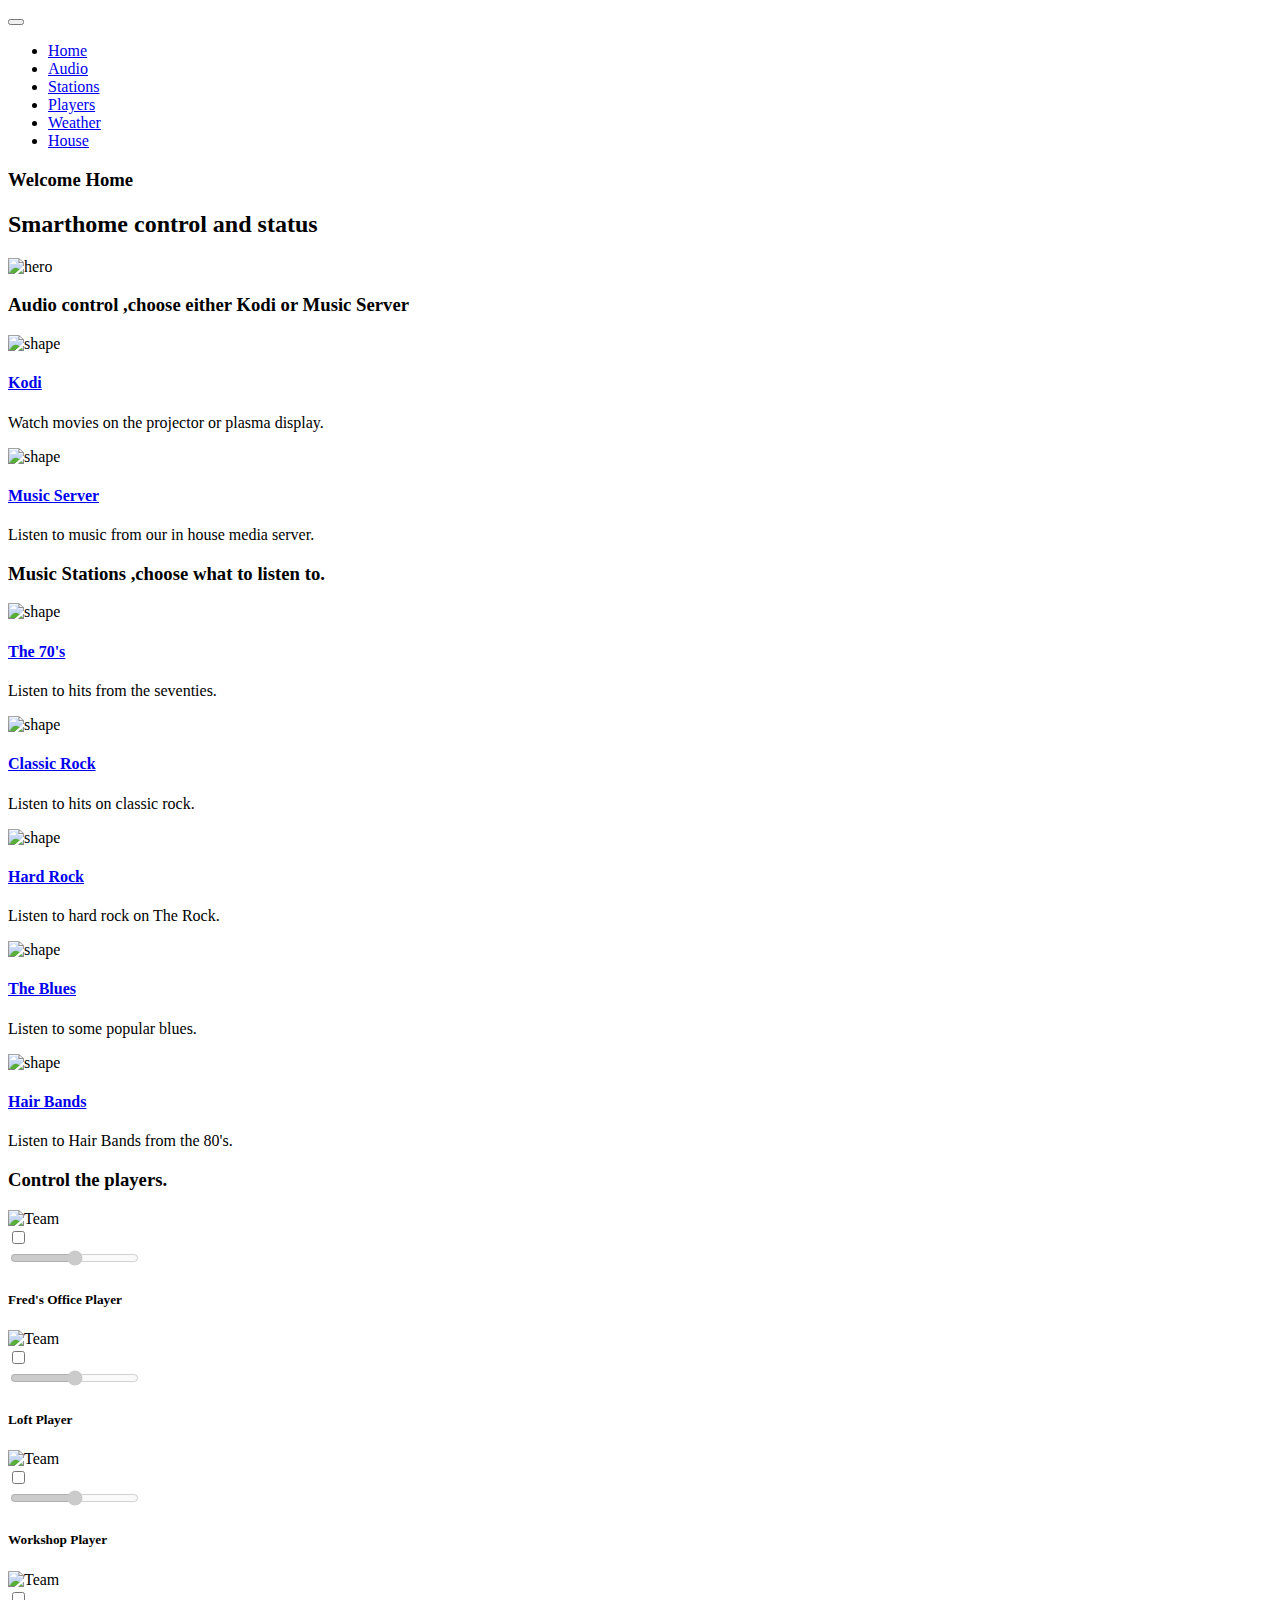
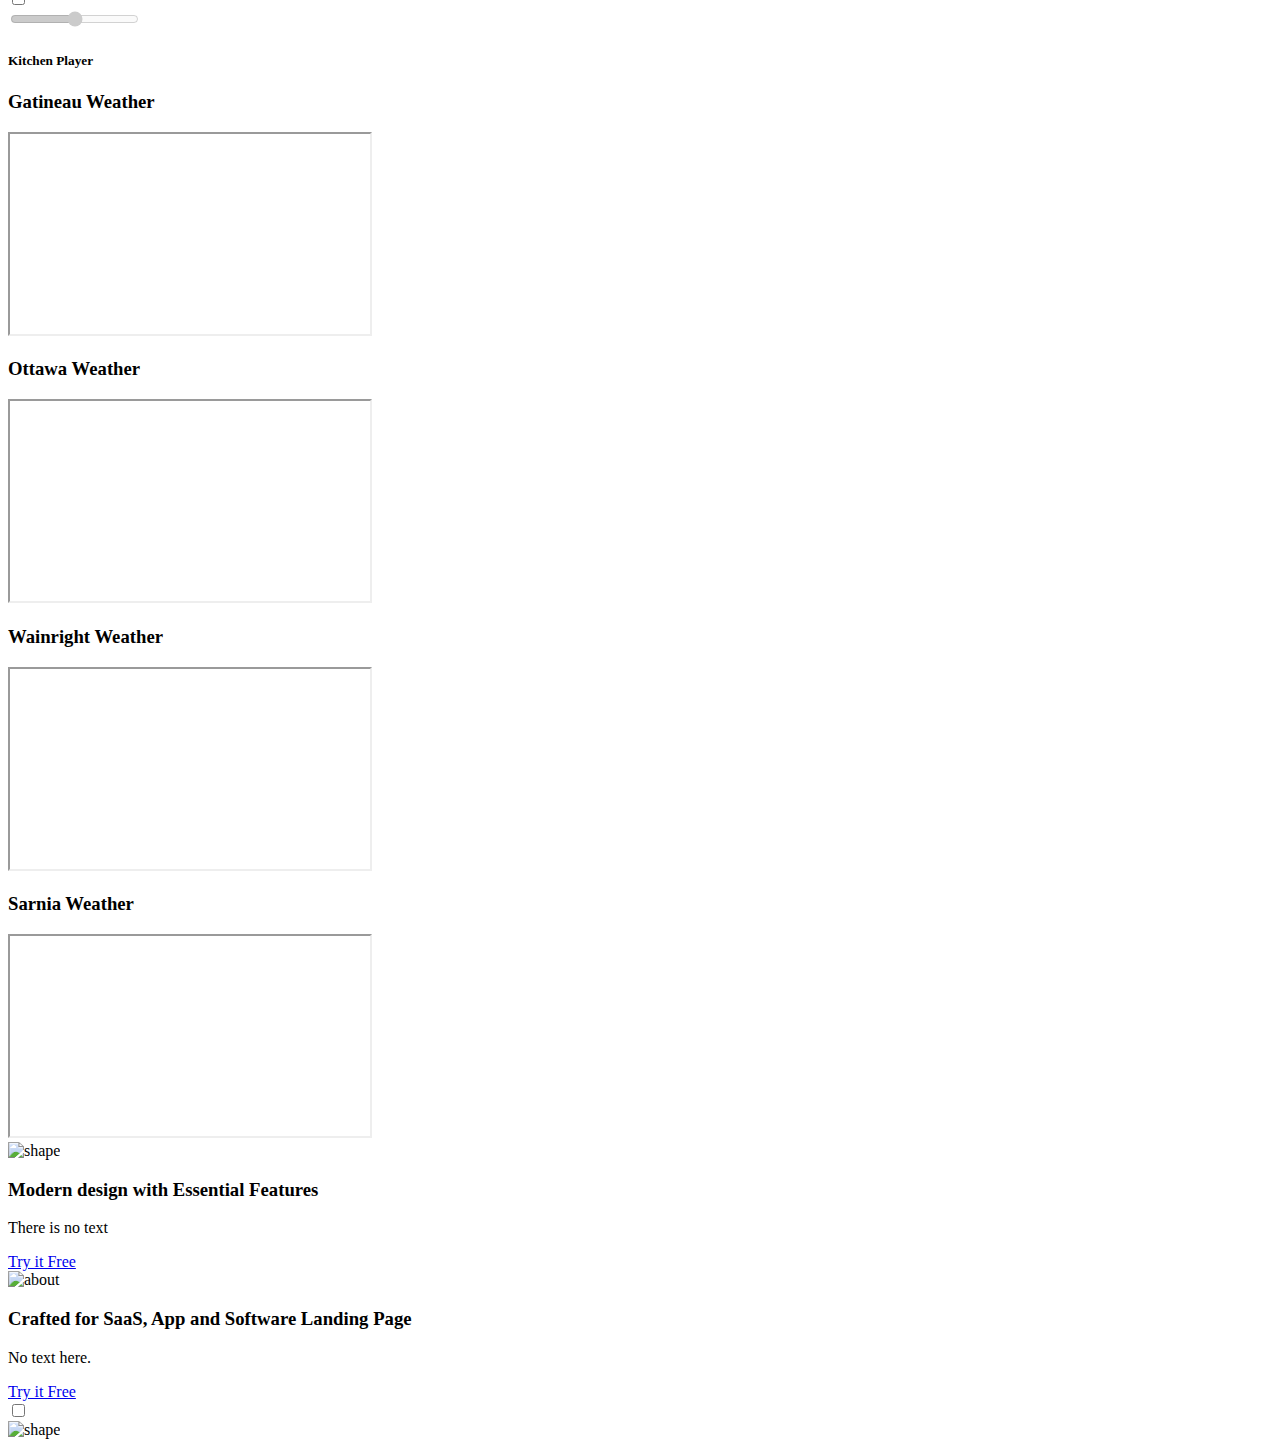
==== src/main/resources/templates/index.html @ 45bed0bf "Initial Commit" ====
<!doctype html>
<html xmlns="http://www.w3.org/1999/xhtml"
	xmlns:th="http://www.thymeleaf.org" class="no-js" lang="en">

<head>
<meta charset="utf-8">

<!--====== Title ======-->
<title>Our smart home</title>

<meta name="description" content="">
<meta name="viewport" content="width=device-width, initial-scale=1">

<!--====== Favicon Icon ======-->
<link rel="shortcut icon" href="images/favicon.png" type="image/png">

<!--====== Animate CSS ======-->
<link rel="stylesheet" href="css/animate.css">

<!--====== Magnific Popup CSS ======-->
<link rel="stylesheet" href="css/magnific-popup.css">

<!--====== Slick CSS ======-->
<link rel="stylesheet" href="css/slick.css">

<!--====== Line Icons CSS ======-->
<link rel="stylesheet" href="css/LineIcons.css">

<!--====== Font Awesome CSS ======-->
<link rel="stylesheet" href="css/font-awesome.min.css">

<!--====== Bootstrap CSS ======-->
<link rel="stylesheet" href="css/bootstrap.min.css">

<!--====== Default CSS ======-->
<link rel="stylesheet" href="css/default.css">

<!--====== Style CSS ======-->
<link rel="stylesheet" href="css/style.css">

<!--====== Switch CSS ======-->
<link rel="stylesheet" href="css/base_switch.css">
<link rel="stylesheet" href="css/switch.css">

</head>

<body>
	<!--[if IE]>
    <p class="browserupgrade">You are using an <strong>outdated</strong> browser. Please <a href="https://browsehappy.com/">upgrade your browser</a> to improve your experience and security.</p>
  <![endif]-->


	<!--====== PRELOADER PART START ======-->

	<div class="preloader">
		<div class="loader">
			<div class="ytp-spinner">
				<div class="ytp-spinner-container">
					<div class="ytp-spinner-rotator">
						<div class="ytp-spinner-left">
							<div class="ytp-spinner-circle"></div>
						</div>
						<div class="ytp-spinner-right">
							<div class="ytp-spinner-circle"></div>
						</div>
					</div>
				</div>
			</div>
		</div>
	</div>

	<!--====== PRELOADER PART ENDS ======-->

	<!--====== HEADER PART START ======-->

	<header class="header-area">
		<div class="navbar-area">
			<div class="container">
				<div class="row">
					<div class="col-lg-12">
						<nav class="navbar navbar-expand-lg">
							<button class="navbar-toggler" type="button"
								data-toggle="collapse" data-target="#navbarSupportedContent"
								aria-controls="navbarSupportedContent" aria-expanded="false"
								aria-label="Toggle navigation">
								<span class="toggler-icon"></span> <span class="toggler-icon"></span>
								<span class="toggler-icon"></span>
							</button>

							<div class="collapse navbar-collapse sub-menu-bar"
								id="navbarSupportedContent">
								<ul id="nav" class="navbar-nav ml-auto">
									<li class="nav-item active"><a class="page-scroll"
										href="#home">Home</a></li>
									<li class="nav-item"><a class="page-scroll" href="#audio">Audio</a></li>
									<li class="nav-item"><a class="page-scroll"
										href="#stations">Stations</a></li>
									<li class="nav-item"><a class="page-scroll"
										href="#players">Players</a></li>
									<li class="nav-item"><a class="page-scroll"
										href="#weather">Weather</a></li>
									<li class="nav-item"><a class="page-scroll" href="#house">House</a>
									</li>
								</ul>
							</div>
							<!-- navbar collapse -->

						</nav>
						<!-- navbar -->
					</div>
				</div>
				<!-- row -->
			</div>
			<!-- container -->
		</div>
		<!-- navbar area -->

		<div id="home" class="header-hero bg_cover"
			style="background-image: url(images/banner-bg.svg)">
			<div class="container">
				<div class="row justify-content-center">
					<div class="col-lg-8">
						<div class="header-hero-content text-center">
							<h3 class="header-sub-title wow fadeInUp"
								data-wow-duration="1.3s" data-wow-delay="0.2s">Welcome Home</h3>
							<h2 class="header-title wow fadeInUp" data-wow-duration="1.3s"
								data-wow-delay="0.5s">Smarthome control and status</h2>
						</div>
						<!-- header hero content -->
					</div>
				</div>
				<!-- row -->
				<div class="row">
					<div class="col-lg-12">
						<div class="header-hero-image text-center wow fadeIn"
							data-wow-duration="1.3s" data-wow-delay="1.4s">
							<img src="images/header-hero.png" alt="hero">
						</div>
						<!-- header hero image -->
					</div>
				</div>
				<!-- row -->
			</div>
			<!-- container -->
			<div id="particles-1" class="particles"></div>
		</div>
		<!-- header hero -->
	</header>

	<!--====== HEADER PART ENDS ======-->

	<!--====== BRAND PART START ======-->

	<div class="brand-area pt-90">
		<div class="container">
			<div class="row">
				<div class="col-lg-12">
					<div
						class="brand-logo d-flex align-items-center justify-content-center justify-content-md-between">
						<div class="single-logo mt-30 wow fadeIn" data-wow-duration="1s"
							data-wow-delay="0.2s"></div>
						<!-- single logo -->
						<div class="single-logo mt-30 wow fadeIn" data-wow-duration="1.5s"
							data-wow-delay="0.2s"></div>
						<!-- single logo -->
						<div class="single-logo mt-30 wow fadeIn" data-wow-duration="1.5s"
							data-wow-delay="0.3s"></div>
						<!-- single logo -->
						<div class="single-logo mt-30 wow fadeIn" data-wow-duration="1.5s"
							data-wow-delay="0.4s"></div>
						<!-- single logo -->
						<div class="single-logo mt-30 wow fadeIn" data-wow-duration="1.5s"
							data-wow-delay="0.5s"></div>
						<!-- single logo -->
					</div>
					<!-- brand logo -->
				</div>
			</div>
			<!-- row -->
		</div>
		<!-- container -->
	</div>

	<!--====== BRAND PART ENDS ======-->

	<!--====== AUDIO PART START ======-->

	<section id="audio" class="services-area pt-120">
		<div class="container">
			<div class="row justify-content-center">
				<div class="col-lg-10">
					<div class="section-title text-center pb-40">
						<div class="line m-auto"></div>
						<h3 class="title">
							Audio control <span> ,choose either Kodi or Music Server</span>
						</h3>
					</div>
					<!-- section title -->
				</div>
			</div>
			<!-- row -->
			<div class="row justify-content-center">
				<div class="col-lg-4 col-md-7 col-sm-8">
					<div class="single-services text-center mt-30 wow fadeIn"
						data-wow-duration="1s" data-wow-delay="0.2s">
						<div class="services-icon">
							<img onclick="listenToKodi()" class="shape"
								src="images/kodi_128.png" alt="shape">
						</div>
						<div class="services-content mt-30">
							<h4 class="services-title">
								<a onclick="listenToKodi()" href="javascript:void(0)">Kodi</a>
							</h4>
							<p class="text">Watch movies on the projector or plasma
								display.</p>
						</div>
					</div>
					<!-- single services -->
				</div>
				<div class="col-lg-4 col-md-7 col-sm-8">
					<div class="single-services text-center mt-30 wow fadeIn"
						data-wow-duration="1s" data-wow-delay="0.5s">
						<div class="services-icon">
							<img onclick="listenToLMS()" class="shape"
								src="images/lms_128.png" alt="shape">
						</div>
						<div class="services-content mt-30">
							<h4 class="services-title">
								<a onclick="listenToLMS()" href="javascript:void(0)">Music
									Server</a>
							</h4>
							<p class="text">Listen to music from our in house media
								server.</p>
						</div>
					</div>
					<!-- single services -->
				</div>
			</div>
			<!-- row -->
		</div>
		<!-- container -->
	</section>

	<!--====== AUDIO PART ENDS ======-->

	<!--====== STATIONS PART START ======-->

	<section id="stations" class="services-area pt-120">
		<div class="container">
			<div class="row justify-content-center">
				<div class="col-lg-10">
					<div class="section-title text-center pb-40">
						<div class="line m-auto"></div>
						<h3 class="title">
							Music Stations <span> ,choose what to listen to.</span>
						</h3>
					</div>
					<!-- section title -->
				</div>
			</div>
			<!-- row -->
			<div class="row justify-content-center">
				<div class="col-lg-2 col-md-7 col-sm-8">
					<div class="single-services text-center mt-30 wow fadeIn"
						data-wow-duration="1s" data-wow-delay="0.2s">
						<div class="services-icon">
							<img onclick="setStation('SEVENTIES')" class="shape"
								src="images/seventies.png" alt="shape">
						</div>
						<div class="services-content mt-30">
							<h4 class="services-title">
								<a onclick="setStation('SEVENTIES')" href="javascript:void(0)">The
									70's</a>
							</h4>
							<p class="text">Listen to hits from the seventies.</p>
						</div>
					</div>
					<!-- single services -->
				</div>
				<div class="col-lg-2 col-md-7 col-sm-8">
					<div class="single-services text-center mt-30 wow fadeIn"
						data-wow-duration="1s" data-wow-delay="0.5s">
						<div class="services-icon">
							<img onclick="setStation('CLASSIC_ROCK')" class="shape"
								src="images/classic.jpg" alt="shape">
						</div>
						<div class="services-content mt-30">
							<h4 class="services-title">
								<a onclick="setStation('CLASSIC_ROCK')"
									href="javascript:void(0)">Classic Rock</a>
							</h4>
							<p class="text">Listen to hits on classic rock.</p>
						</div>
					</div>
					<!-- single services -->
				</div>
				<div class="col-lg-2 col-md-7 col-sm-8">
					<div class="single-services text-center mt-30 wow fadeIn"
						data-wow-duration="1s" data-wow-delay="0.5s">
						<div class="services-icon">
							<img onclick="setStation('HARD_ROCK')" class="shape"
								src="images/hardrock.jpg" alt="shape">
						</div>
						<div class="services-content mt-30">
							<h4 class="services-title">
								<a onclick="setStation('HARD_ROCK')" href=" javascript:void(0)">Hard
									Rock</a>
							</h4>
							<p class="text">Listen to hard rock on The Rock.</p>
						</div>
					</div>
					<!-- single services -->
				</div>
				<div class="col-lg-2 col-md-7 col-sm-8">
					<div class="single-services text-center mt-30 wow fadeIn"
						data-wow-duration="1s" data-wow-delay="0.5s">
						<div class="services-icon">
							<img onclick="setStation('BLUES')" class="shape"
								src="images/blues.jpg" alt="shape">
						</div>
						<div class="services-content mt-30">
							<h4 class="services-title">
								<a onclick="setStation('BLUES')" href="javascript:void(0)">The
									Blues</a>
							</h4>
							<p class="text">Listen to some popular blues.</p>
						</div>
					</div>
					<!-- single services -->
				</div>
				<div class="col-lg-2 col-md-7 col-sm-8">
					<div class="single-services text-center mt-30 wow fadeIn"
						data-wow-duration="1s" data-wow-delay="0.5s">
						<div class="services-icon">
							<img onclick="setStation('HAIR_BANDS')" class="shape"
								src="images/hairband.jpg" alt="shape">
						</div>
						<div class="services-content mt-30">
							<h4 class="services-title">
								<a onclick="setStation('HAIR_BANDS')" href="javascript:void(0)">Hair
									Bands</a>
							</h4>
							<p class="text">Listen to Hair Bands from the 80's.</p>
						</div>
					</div>
					<!-- single services -->
				</div>
				<!-- row -->
			</div>
			<!-- container -->
		</div>
	</section>

	<!--====== STATIONS PART ENDS ======-->

	<!--====== PLAYERS PART START ======-->

	<section id="players" class="team-area pt-20">
		<div class="container">
			<div class="row justify-content-center">
				<div class="col-lg-5">
					<div class="section-title text-center pb-30">
						<div class="line m-auto"></div>
						<h3 class="title">
							<span>Control the players.</span>
						</h3>
					</div>
					<!-- section title -->
				</div>
			</div>
			<!-- row -->
			<div class="row justify-content-center">
				<div class="col-lg-6 col-md-7 col-sm-8">
					<div class="single-team text-center mt-30 wow fadeIn"
						data-wow-duration="1s" data-wow-delay="0.2s">
						<div class="team-image">
							<img src="images/squeezebox_180.png" alt="Team">
						</div>
						<div class="row justify-content-center">
							<div class="team-content">
								<label class="switch"> <input class="switch-input"
									type="checkbox" id="powerFred"
									onClick="powerSwitch(this, 'FRED')" /> <span
									class="switch-label" data-on="On" data-off="Off"></span> <span
									class="switch-handle"></span>
								</label>
							</div>
                            <div class="col-lg-8">
                                <label class="slidecontainer"> <input disabled
                                    class="slider" type="range" id="volumeFred" min="0" max="100">
                                </label>
                            </div>
						</div>
						<h5 class="holder-name">
							<a>Fred's Office Player</a>
						</h5>
					</div>
				</div>
				<!-- single team -->
				<div class="col-lg-6 col-md-7 col-sm-8">
					<div class="single-team text-center mt-30 wow fadeIn"
						data-wow-duration="1s" data-wow-delay="0.5s">
						<div class="team-image">
							<img src="images/squeezebox_180.png" alt="Team">
						</div>
						<div class="row justify-content-center">
							<div class="team-content">
								<label class="switch"> <input class="switch-input"
									type="checkbox" id="powerLoft"
									onClick="powerSwitch(this, 'LOFT')" /> <span
									class="switch-label" data-on="On" data-off="Off"></span> <span
									class="switch-handle"></span>
								</label>
							</div>
							<div class="col-lg-8">
								<label class="slidecontainer"> <input disabled
									class="slider" type="range" id="volumeLoft" min="0" max="100">
								</label>
							</div>
						</div>
						<h5 class="holder-name">
							<a>Loft Player</a>
						</h5>
					</div>
				</div>
				<!-- single team -->
				<div class="col-lg-6 col-md-7 col-sm-8">
					<div class="single-team text-center mt-30 wow fadeIn"
						data-wow-duration="1s" data-wow-delay="0.8s">
						<div class="team-image">
							<img src="images/squeezebox_180.png" alt="Team">
						</div>
						<div class="row justify-content-center">
							<div class="team-content">
								<label class="switch"> <input class="switch-input"
									type="checkbox" id="powerWorkshop"
									onClick="powerSwitch(this, 'WORKSHOP')" /> <span
									class="switch-label" data-on="On" data-off="Off"></span> <span
									class="switch-handle"></span>
								</label>
							</div>
							<div class="col-lg-8">
								<label class="slidecontainer"> <input disabled
									class="slider" type="range" id="volumeWorkshop" min="0"
									max="100">
								</label>
							</div>
						</div>
						<h5 class="holder-name">
							<a>Workshop Player</a>
						</h5>
					</div>
				</div>
				<!-- single team -->
				<div class="col-lg-6 col-md-7 col-sm-8">
					<div class="single-team text-center mt-30 wow fadeIn"
						data-wow-duration="1s" data-wow-delay="0.8s">
						<div class="team-image">
							<img src="images/squeezebox_180.png" alt="Team">
						</div>
						<div class="row justify-content-center">
							<div class="team-content">
								<label class="switch"> <input class="switch-input"
									type="checkbox" id="powerKitchen"
									onClick="powerSwitch(this, 'KITCHEN')" /> <span
									class="switch-label" data-on="On" data-off="Off"></span> <span
									class="switch-handle"></span>
								</label>
							</div>
							<div class="col-lg-8">
								<label class="slidecontainer"> <input disabled
									class="slider" type="range" id="volumeKitchen" min="0"
									max="100">
								</label>
							</div>
						</div>
						<h5 class="holder-name">
							<a>Kitchen Player</a>
						</h5>
					</div>
				</div>
				<!-- single team -->
			</div>
		</div>
		<!-- row -->
		<!-- container -->
	</section>

	<!--====== PLAYERS PART ENDS ======-->

	<!--====== WEATHER PART START ======-->

	<section id="weather" class="about-area pt-70">
		<div class="container">
			<div class="row">
				<div class="col-lg-6">
					<div class="about-content mt-50 wow fadeInLeftBig"
						data-wow-duration="1s" data-wow-delay="0.5s">
						<div class="section-title">
							<div class="line"></div>
							<h3 class="title">
								Gatineau Weather<span></span>
							</h3>
						</div>
						<!-- about content -->
					</div>
					<div class="col-lg-6">
						<iframe
							src="https://weather.gc.ca//wxlink//wxlink.html?cityCode=qc-126&amp;lang=e"
							width="360px" height="200px"></iframe>
					</div>
				</div>
				<div class="col-lg-6">
					<div class="about-content mt-50 wow fadeInLeftBig"
						data-wow-duration="1s" data-wow-delay="0.5s">
						<div class="section-title">
							<div class="line"></div>
							<h3 class="title">
								Ottawa Weather<span></span>
							</h3>
						</div>
						<!-- about content -->
					</div>
					<div class="col-lg-6">
						<iframe
							src="https://weather.gc.ca//wxlink//wxlink.html?cityCode=on-118&amp;lang=e"
							width="360px" height="200px"></iframe>
					</div>
				</div>
				<div class="col-lg-6">
					<div class="about-content mt-50 wow fadeInLeftBig"
						data-wow-duration="1s" data-wow-delay="0.5s">
						<div class="section-title">
							<div class="line"></div>
							<h3 class="title">
								Wainright Weather<span></span>
							</h3>
						</div>
						<!-- about content -->
					</div>
					<div class="col-lg-6">
						<iframe
							src="https://weather.gc.ca//wxlink//wxlink.html?cityCode=ab-55&amp;lang=e"
							width="360px" height="200px"></iframe>
					</div>
				</div>
				<div class="col-lg-6">
					<div class="about-content mt-50 wow fadeInLeftBig"
						data-wow-duration="1s" data-wow-delay="0.5s">
						<div class="section-title">
							<div class="line"></div>
							<h3 class="title">
								Sarnia Weather<span></span>
							</h3>
						</div>
						<!-- about content -->
					</div>
					<div class="col-lg-6">
						<iframe
							src="https://weather.gc.ca//wxlink//wxlink.html?cityCode=on-147&amp;lang=e"
							width="360px" height="200px"></iframe>
					</div>
				</div>
				<!-- row -->
			</div>
			<!-- container -->
		</div>
	</section>

	<!--====== WEATHER PART ENDS ======-->

	<!--====== ABOUT PART START ======-->

	<section class="about-area pt-70">
		<div class="about-shape-2">
			<img src="images/about-shape-2.svg" alt="shape">
		</div>
		<div class="container">
			<div class="row">
				<div class="col-lg-6 order-lg-last">
					<div class="about-content mt-50 wow fadeInLeftBig"
						data-wow-duration="1s" data-wow-delay="0.5s">
						<div class="section-title">
							<div class="line"></div>
							<h3 class="title">
								Modern design <span> with Essential Features</span>
							</h3>
						</div>
						<!-- section title -->
						<p class="text" id="dial_1">There is no text</p>
						<a href="#" class="main-btn">Try it Free</a>
					</div>
					<!-- about content -->
				</div>
				<div class="col-lg-6 order-lg-first">
					<div class="about-image text-center mt-50 wow fadeInRightBig"
						data-wow-duration="1s" data-wow-delay="0.5s">
						<img src="images/squeezebox_180.png" alt="about">
					</div>
					<!-- about image -->
				</div>
			</div>
			<!-- row -->
		</div>
		<!-- container -->
	</section>

	<section class="about-area pt-70">
		<div class="container">
			<div class="row">
				<div class="col-lg-6">
					<div class="about-content mt-50 wow fadeInLeftBig"
						data-wow-duration="1s" data-wow-delay="0.5s">
						<div class="section-title">
							<div class="line"></div>
							<h3 class="title">
								<span>Crafted for</span> SaaS, App and Software Landing Page
							</h3>
						</div>
						<!-- section title -->
						<p class="text">No text here.</p>
						<a href="#" class="main-btn">Try it Free</a>
					</div>
					<!-- about content -->
				</div>
				<div class="col-lg-6">
					<section>
						<label class="switch"> <input class="switch-input"
							type="checkbox" /> <span class="switch-label" data-on="On"
							data-off="Off"></span> <span class="switch-handle"></span>
						</label>
					</section>
					<!-- about image -->
				</div>
			</div>
			<!-- row -->
		</div>
		<!-- container -->
		<div class="about-shape-1">
			<img src="images/about-shape-1.svg" alt="shape">
		</div>
	</section>

	<!--====== ABOUT PART ENDS ======-->

	<!--====== BACK TOP TOP PART START ======-->

	<a href="#" class="back-to-top"><i class="lni-chevron-up"></i></a>

	<!--====== BACK TOP TOP PART ENDS ======-->

	<!--====== Jquery js ======-->
	<script src="js/vendor/jquery-1.12.4.min.js"></script>
	<script src="js/vendor/modernizr-3.7.1.min.js"></script>

	<!--====== Bootstrap js ======-->
	<script src="js/popper.min.js"></script>
	<script src="js/bootstrap.min.js"></script>

	<!--====== Plugins js ======-->
	<script src="js/plugins.js"></script>

	<!--====== Slick js ======-->
	<script src="js/slick.min.js"></script>

	<!--====== Ajax Contact js ======-->
	<script src="js/ajax-contact.js"></script>

	<!--====== Counter Up js ======-->
	<script src="js/waypoints.min.js"></script>
	<script src="js/jquery.counterup.min.js"></script>

	<!--====== Magnific Popup js ======-->
	<script src="js/jquery.magnific-popup.min.js"></script>

	<!--====== Scrolling Nav js ======-->
	<script src="js/jquery.easing.min.js"></script>
	<script src="js/scrolling-nav.js"></script>

	<!--====== wow js ======-->
	<script src="js/wow.min.js"></script>

	<!--====== Particles js ======-->
	<script src="js/particles.min.js"></script>

	<!--====== Hardware js ======-->
	<script src="js/hardware.js"></script>

    <!--====== Main js ======-->
    <script src="js/main.js"></script>

</body>
</html>
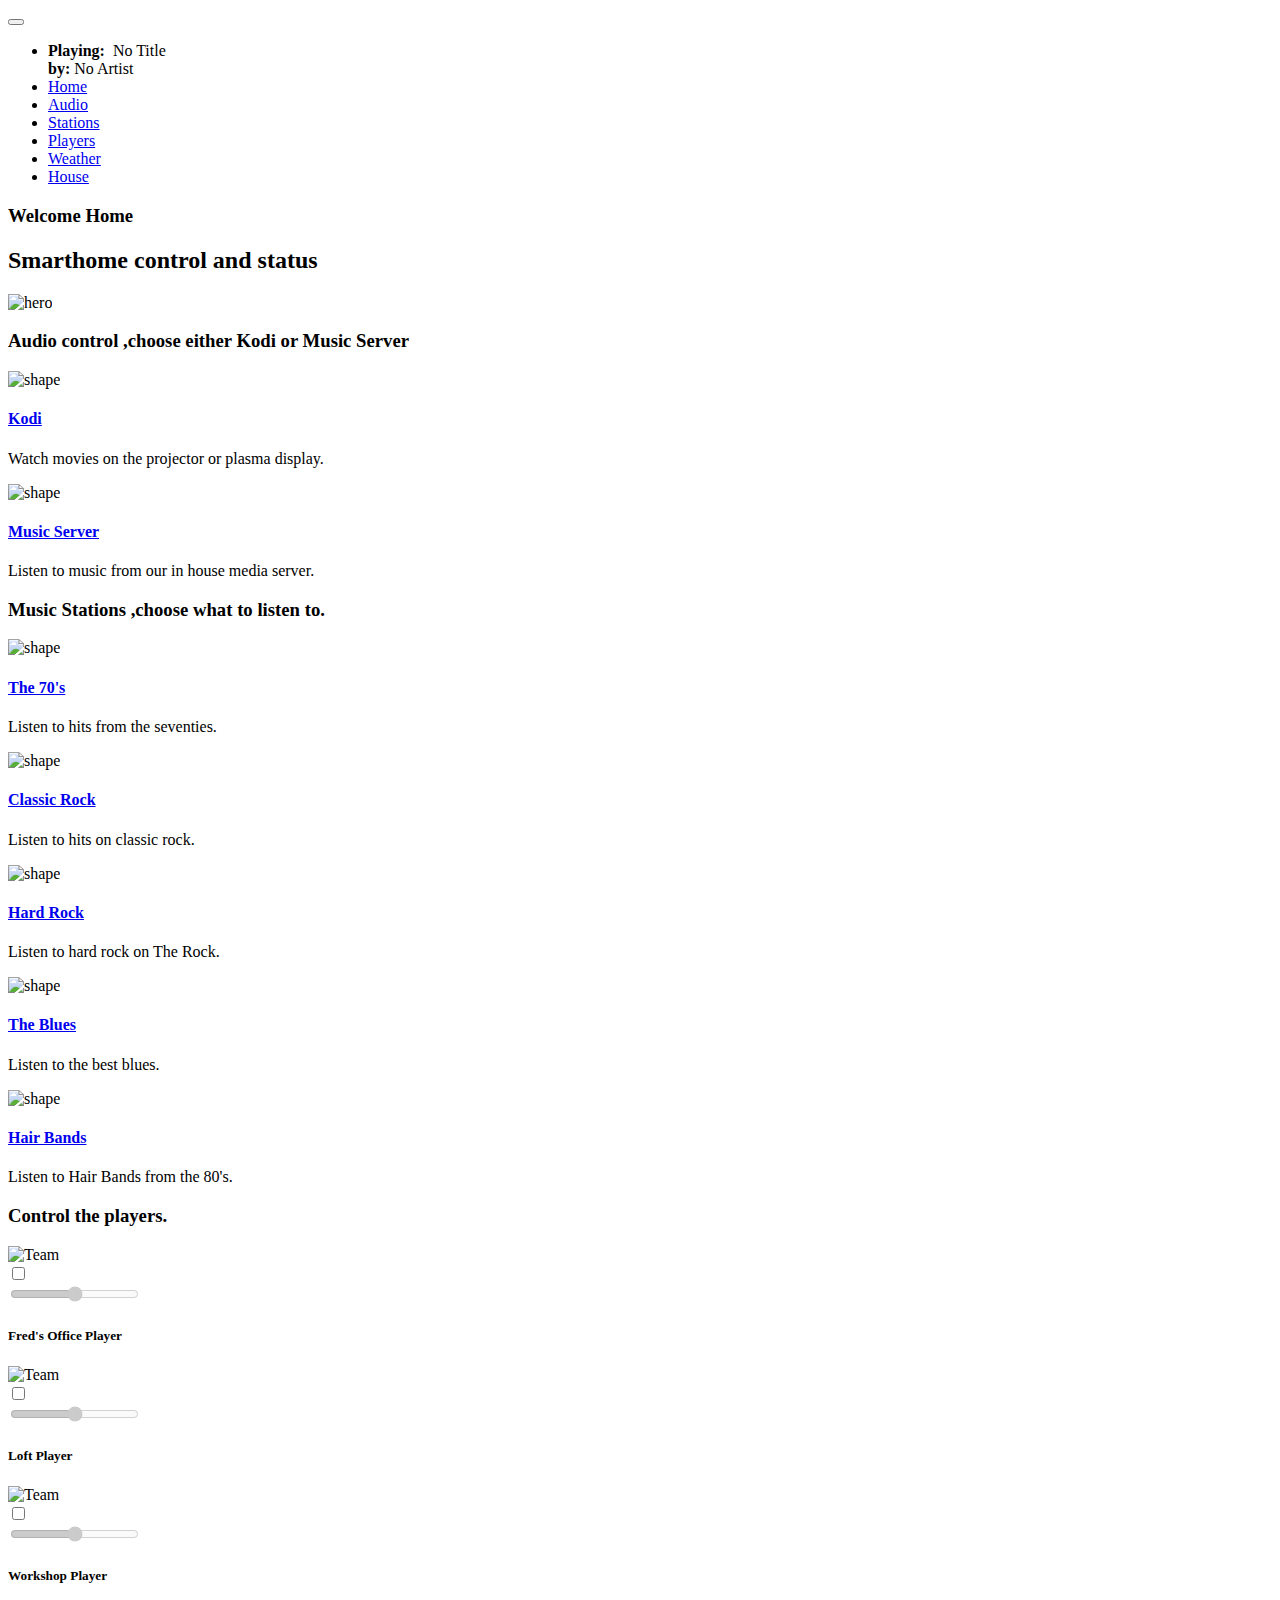
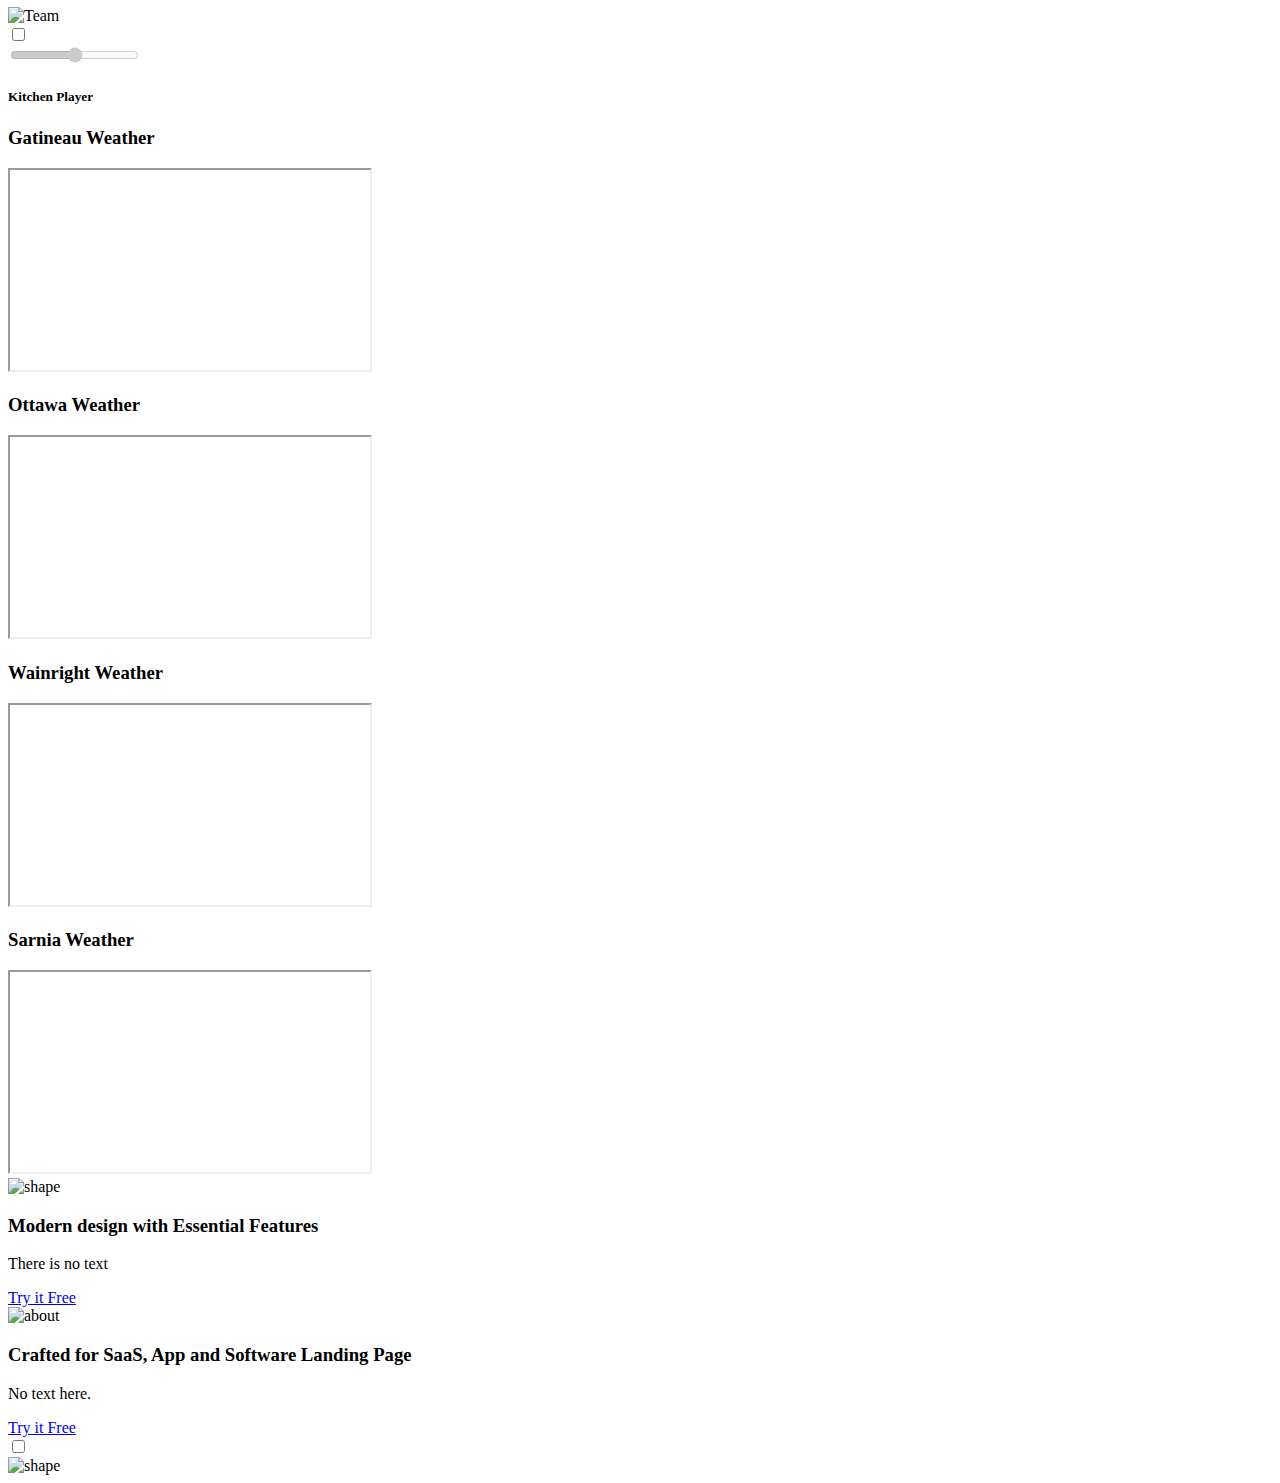
==== commit 00681e79: "Added song title and artist to menu banner." ====
--- a/src/main/resources/templates/index.html
+++ b/src/main/resources/templates/index.html
@@ -90,6 +90,9 @@
 							<div class="collapse navbar-collapse sub-menu-bar"
 								id="navbarSupportedContent">
 								<ul id="nav" class="navbar-nav ml-auto">
+									<li class="nav-item active pull-left"><a
+										class="page-scroll" id="trackInfo"><strong>Playing:&nbsp;</strong>
+											No Title<strong><br>by:&nbsp;</strong>No Artist</a></li>
 									<li class="nav-item active"><a class="page-scroll"
 										href="#home">Home</a></li>
 									<li class="nav-item"><a class="page-scroll" href="#audio">Audio</a></li>
@@ -134,7 +137,7 @@
 					<div class="col-lg-12">
 						<div class="header-hero-image text-center wow fadeIn"
 							data-wow-duration="1.3s" data-wow-delay="1.4s">
-							<img src="images/header-hero.png" alt="hero">
+							<img src="images/yamaha-aventage.png" alt="hero">
 						</div>
 						<!-- header hero image -->
 					</div>
@@ -323,7 +326,7 @@
 								<a onclick="setStation('BLUES')" href="javascript:void(0)">The
 									Blues</a>
 							</h4>
-							<p class="text">Listen to some popular blues.</p>
+							<p class="text">Listen to the best blues.</p>
 						</div>
 					</div>
 					<!-- single services -->
@@ -385,11 +388,11 @@
 									class="switch-handle"></span>
 								</label>
 							</div>
-                            <div class="col-lg-8">
-                                <label class="slidecontainer"> <input disabled
-                                    class="slider" type="range" id="volumeFred" min="0" max="100">
-                                </label>
-                            </div>
+							<div class="col-lg-8">
+								<label class="slidecontainer"> <input disabled
+									class="slider" type="range" id="volumeFred" min="0" max="100">
+								</label>
+							</div>
 						</div>
 						<h5 class="holder-name">
 							<a>Fred's Office Player</a>
@@ -686,8 +689,8 @@
 	<!--====== Hardware js ======-->
 	<script src="js/hardware.js"></script>
 
-    <!--====== Main js ======-->
-    <script src="js/main.js"></script>
+	<!--====== Main js ======-->
+	<script src="js/main.js"></script>
 
 </body>
 </html>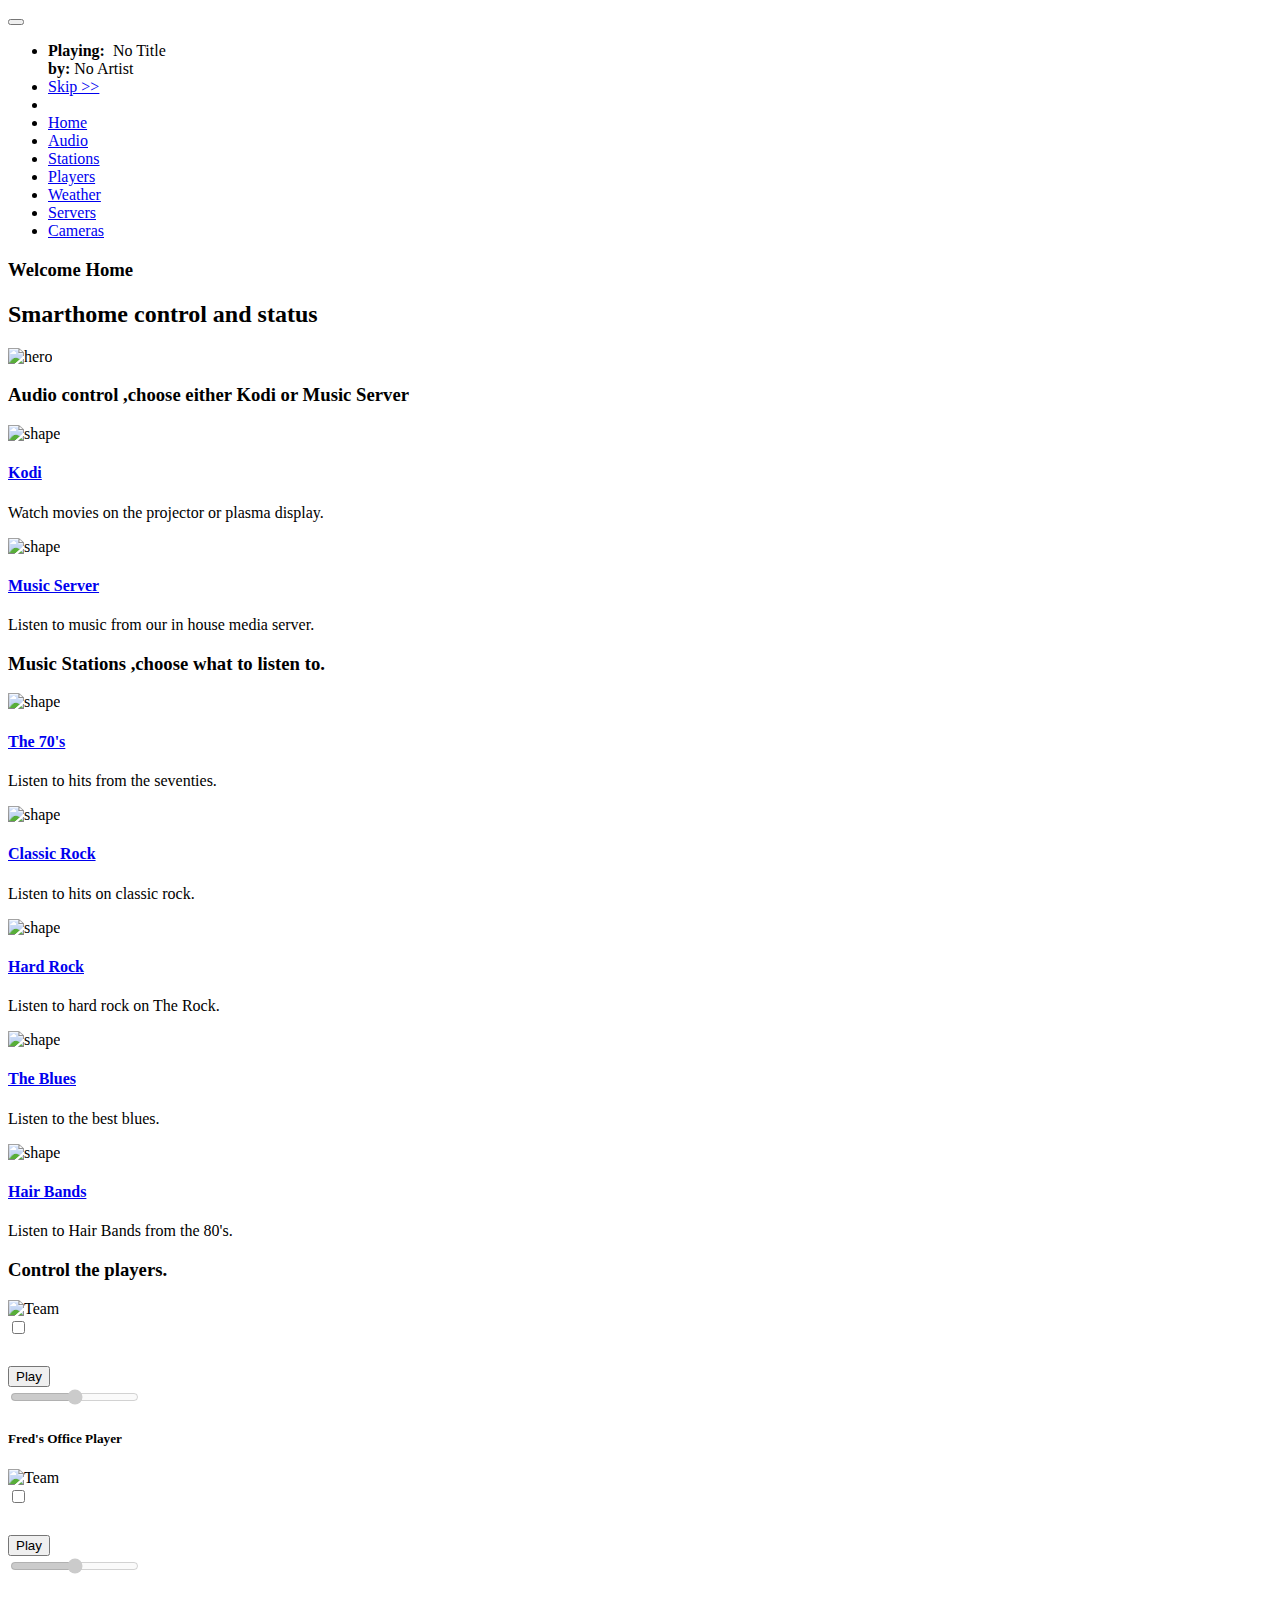
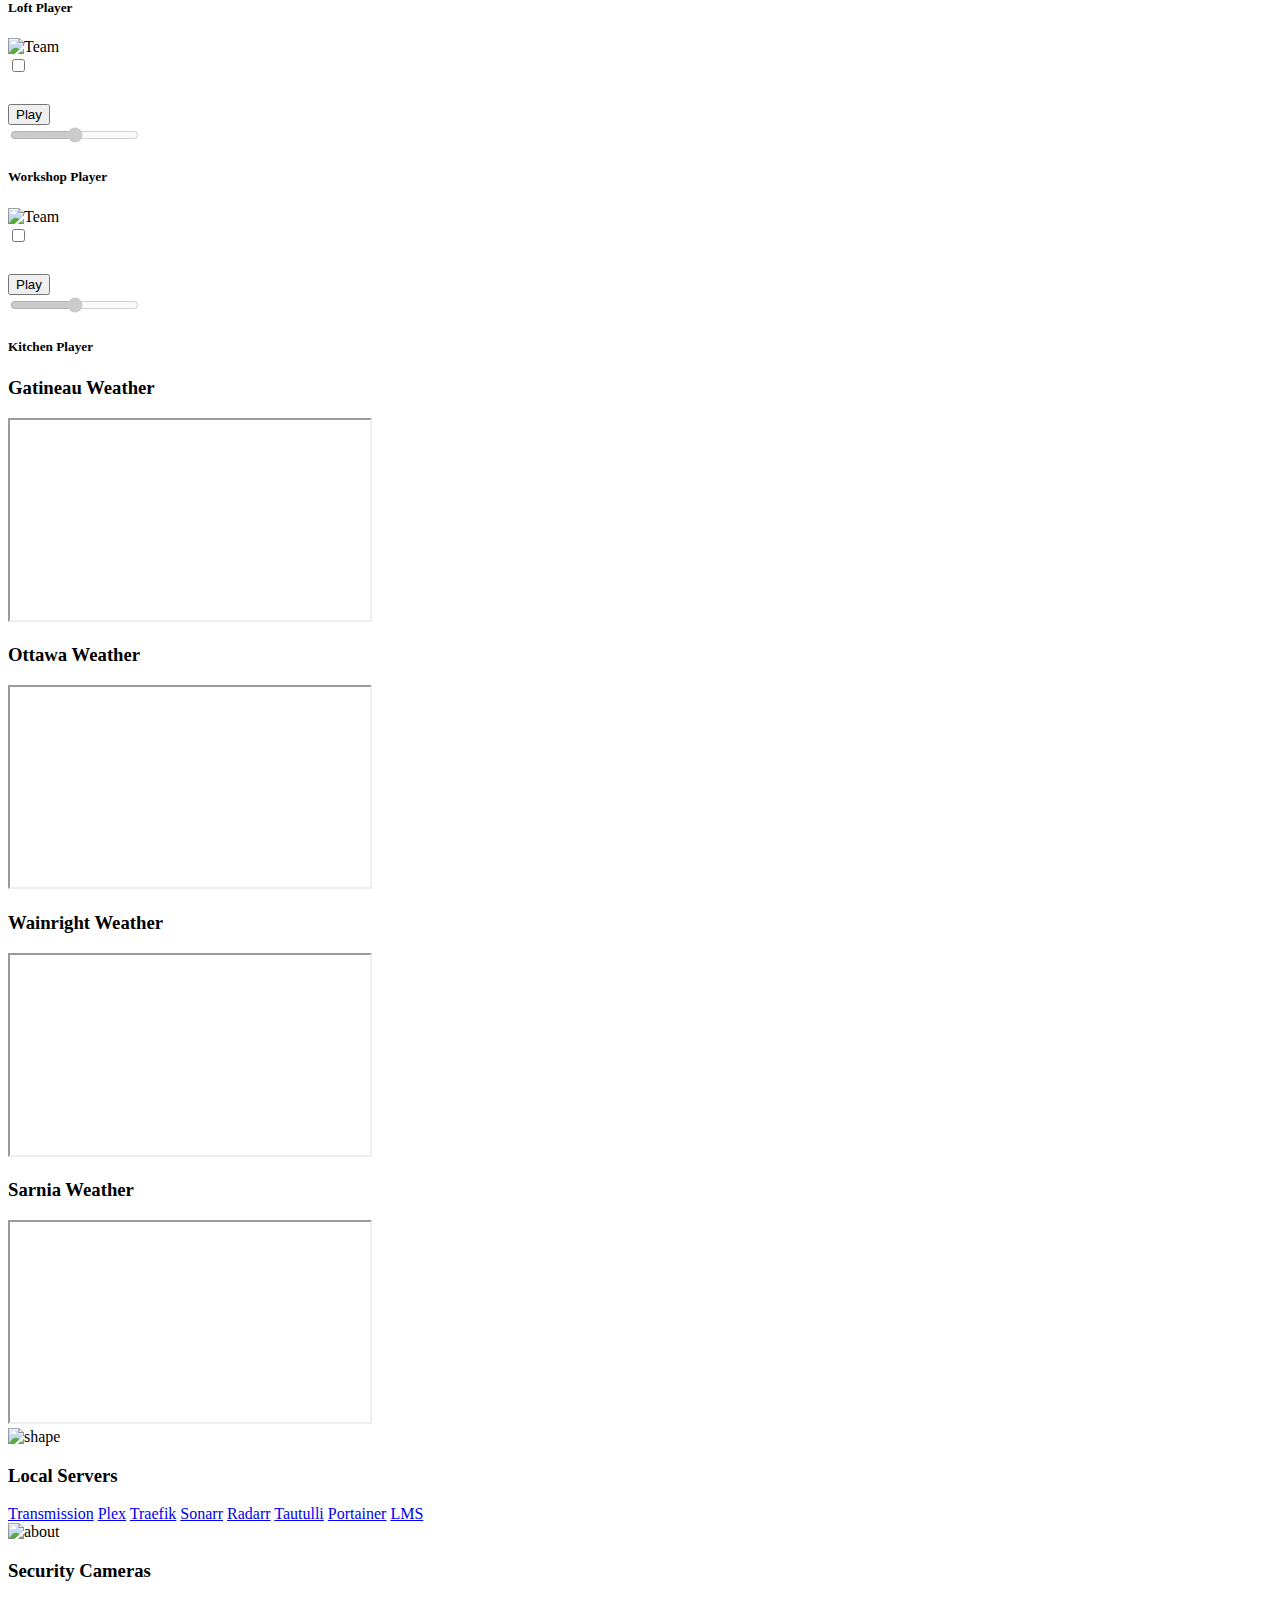
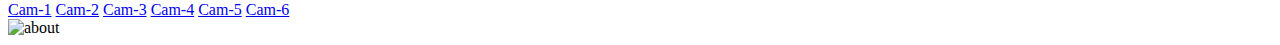
==== commit 88a7f9ed: "Added servers and cameras" ====
--- a/src/main/resources/templates/index.html
+++ b/src/main/resources/templates/index.html
@@ -90,20 +90,26 @@
 							<div class="collapse navbar-collapse sub-menu-bar"
 								id="navbarSupportedContent">
 								<ul id="nav" class="navbar-nav ml-auto">
+									<li class="nav-item active pull-left"><a id="trackInfo"><strong>Playing:&nbsp;</strong>
+											No Title<strong><br>by:&nbsp;</strong>No Artist</a></li>
 									<li class="nav-item active pull-left"><a
-										class="page-scroll" id="trackInfo"><strong>Playing:&nbsp;</strong>
-											No Title<strong><br>by:&nbsp;</strong>No Artist</a></li>
-									<li class="nav-item active"><a class="page-scroll"
-										href="#home">Home</a></li>
-									<li class="nav-item"><a class="page-scroll" href="#audio">Audio</a></li>
+										onclick="nextSong()" href="javascript:void(0)">Skip
+											&gt;&gt;</a>
+									<li class="nav-item active">
+									<li class="nav-item"><a class="page-scroll" href="#home">Home</a>
+									</li>
+									<li class="nav-item"><a class="page-scroll" href="#audio">Audio</a>
+									</li>
 									<li class="nav-item"><a class="page-scroll"
 										href="#stations">Stations</a></li>
 									<li class="nav-item"><a class="page-scroll"
 										href="#players">Players</a></li>
 									<li class="nav-item"><a class="page-scroll"
 										href="#weather">Weather</a></li>
-									<li class="nav-item"><a class="page-scroll" href="#house">House</a>
-									</li>
+                                    <li class="nav-item"><a class="page-scroll"
+                                        href="#servers">Servers</a></li>
+                                    <li class="nav-item"><a class="page-scroll"
+                                        href="#cameras">Cameras</a></li>
 								</ul>
 							</div>
 							<!-- navbar collapse -->
@@ -388,7 +394,12 @@
 									class="switch-handle"></span>
 								</label>
 							</div>
-							<div class="col-lg-8">
+							<div>
+								<button class="btn btn-primary" style="margin-top: 28px"
+									type="button" id="playFred" onClick="playButton(this, 'FRED')">
+									Play</button>
+							</div>
+							<div class="col-lg-7">
 								<label class="slidecontainer"> <input disabled
 									class="slider" type="range" id="volumeFred" min="0" max="100">
 								</label>
@@ -415,7 +426,12 @@
 									class="switch-handle"></span>
 								</label>
 							</div>
-							<div class="col-lg-8">
+							<div>
+								<button class="btn btn-primary" style="margin-top: 28px"
+									type="button" id="playFred" onClick="playButton(this, 'LOFT')">
+									Play</button>
+							</div>
+							<div class="col-lg-7">
 								<label class="slidecontainer"> <input disabled
 									class="slider" type="range" id="volumeLoft" min="0" max="100">
 								</label>
@@ -442,7 +458,12 @@
 									class="switch-handle"></span>
 								</label>
 							</div>
-							<div class="col-lg-8">
+							<div>
+								<button class="btn btn-primary" style="margin-top: 28px"
+									type="button" id="playFred"
+									onClick="playButton(this, 'WORKSHOP')">Play</button>
+							</div>
+							<div class="col-lg-7">
 								<label class="slidecontainer"> <input disabled
 									class="slider" type="range" id="volumeWorkshop" min="0"
 									max="100">
@@ -470,7 +491,12 @@
 									class="switch-handle"></span>
 								</label>
 							</div>
-							<div class="col-lg-8">
+							<div>
+								<button class="btn btn-primary" style="margin-top: 28px"
+									type="button" id="playFred"
+									onClick="playButton(this, 'KITCHEN')">Play</button>
+							</div>
+							<div class="col-lg-7">
 								<label class="slidecontainer"> <input disabled
 									class="slider" type="range" id="volumeKitchen" min="0"
 									max="100">
@@ -572,9 +598,9 @@
 
 	<!--====== WEATHER PART ENDS ======-->
 
-	<!--====== ABOUT PART START ======-->
-
-	<section class="about-area pt-70">
+	<!--====== SERVERS PART START ======-->
+
+	<section class="about-area pt-70" id="servers">
 		<div class="about-shape-2">
 			<img src="images/about-shape-2.svg" alt="shape">
 		</div>
@@ -585,20 +611,31 @@
 						data-wow-duration="1s" data-wow-delay="0.5s">
 						<div class="section-title">
 							<div class="line"></div>
-							<h3 class="title">
-								Modern design <span> with Essential Features</span>
-							</h3>
+							<h3 class="title">Local Servers</h3>
 						</div>
 						<!-- section title -->
-						<p class="text" id="dial_1">There is no text</p>
-						<a href="#" class="main-btn">Try it Free</a>
+						<a
+							href="http://dockerhost.athome:9091/transmission/web/"
+							target="_blank" class="main-btn">Transmission</a> <a
+							href="http://dockerhost.athome:32400/web/index.html"
+							target="_blank" class="main-btn">Plex</a> <a
+							href="http://dockerhost.athome:8088/dashboard/" target="_blank"
+							class="main-btn">Traefik</a> <a href="http://dockerhost.athome:8989/"
+							target="_blank" class="main-btn">Sonarr</a> <a
+							href="http://dockerhost.athome:7878/" target="_blank" class="main-btn">Radarr</a>
+						<a href="http://dockerhost.athome:8181/home" target="_blank"
+							class="main-btn">Tautulli</a> <a
+							href="http://dockerhost.athome:9000/#/home"
+							target="_blank" class="main-btn">Portainer</a> <a
+							href="http://squeezer.athome:9000/" target="_blank"
+							class="main-btn">LMS</a>
 					</div>
 					<!-- about content -->
 				</div>
 				<div class="col-lg-6 order-lg-first">
 					<div class="about-image text-center mt-50 wow fadeInRightBig"
 						data-wow-duration="1s" data-wow-delay="0.5s">
-						<img src="images/squeezebox_180.png" alt="about">
+						<img src="images/Server_Rack.jpg" alt="about">
 					</div>
 					<!-- about image -->
 				</div>
@@ -608,7 +645,11 @@
 		<!-- container -->
 	</section>
 
-	<section class="about-area pt-70">
+	<!--====== SERVERS PART ENDS ======-->
+
+	<!--====== CAMERAS PART START ======-->
+
+	<section class="about-area pt-70" id="cameras">
 		<div class="container">
 			<div class="row">
 				<div class="col-lg-6">
@@ -616,35 +657,38 @@
 						data-wow-duration="1s" data-wow-delay="0.5s">
 						<div class="section-title">
 							<div class="line"></div>
-							<h3 class="title">
-								<span>Crafted for</span> SaaS, App and Software Landing Page
-							</h3>
+							<h3 class="title">Security Cameras</h3>
 						</div>
 						<!-- section title -->
-						<p class="text">No text here.</p>
-						<a href="#" class="main-btn">Try it Free</a>
+                        <a href="http://192.168.0.61"
+                            target="_blank" class="main-btn">Cam-1</a>
+                        <a href="http://192.168.0.62"
+                            target="_blank" class="main-btn">Cam-2</a>
+                        <a href="http://192.168.0.63"
+                            target="_blank" class="main-btn">Cam-3</a>
+                        <a href="http://192.168.0.64"
+                            target="_blank" class="main-btn">Cam-4</a>
+                        <a href="http://192.168.0.65"
+                            target="_blank" class="main-btn">Cam-5</a>
+                        <a href="http://192.168.0.66"
+                            target="_blank" class="main-btn">Cam-6</a>
 					</div>
 					<!-- about content -->
 				</div>
 				<div class="col-lg-6">
-					<section>
-						<label class="switch"> <input class="switch-input"
-							type="checkbox" /> <span class="switch-label" data-on="On"
-							data-off="Off"></span> <span class="switch-handle"></span>
-						</label>
-					</section>
+					<div class="about-image text-center mt-50 wow fadeInRightBig"
+						data-wow-duration="1s" data-wow-delay="0.5s">
+						<img src="images/axis_camera.png" alt="about">
+					</div>
 					<!-- about image -->
 				</div>
 			</div>
 			<!-- row -->
 		</div>
 		<!-- container -->
-		<div class="about-shape-1">
-			<img src="images/about-shape-1.svg" alt="shape">
-		</div>
 	</section>
 
-	<!--====== ABOUT PART ENDS ======-->
+	<!--====== CAMERAS PART ENDS ======-->
 
 	<!--====== BACK TOP TOP PART START ======-->
 
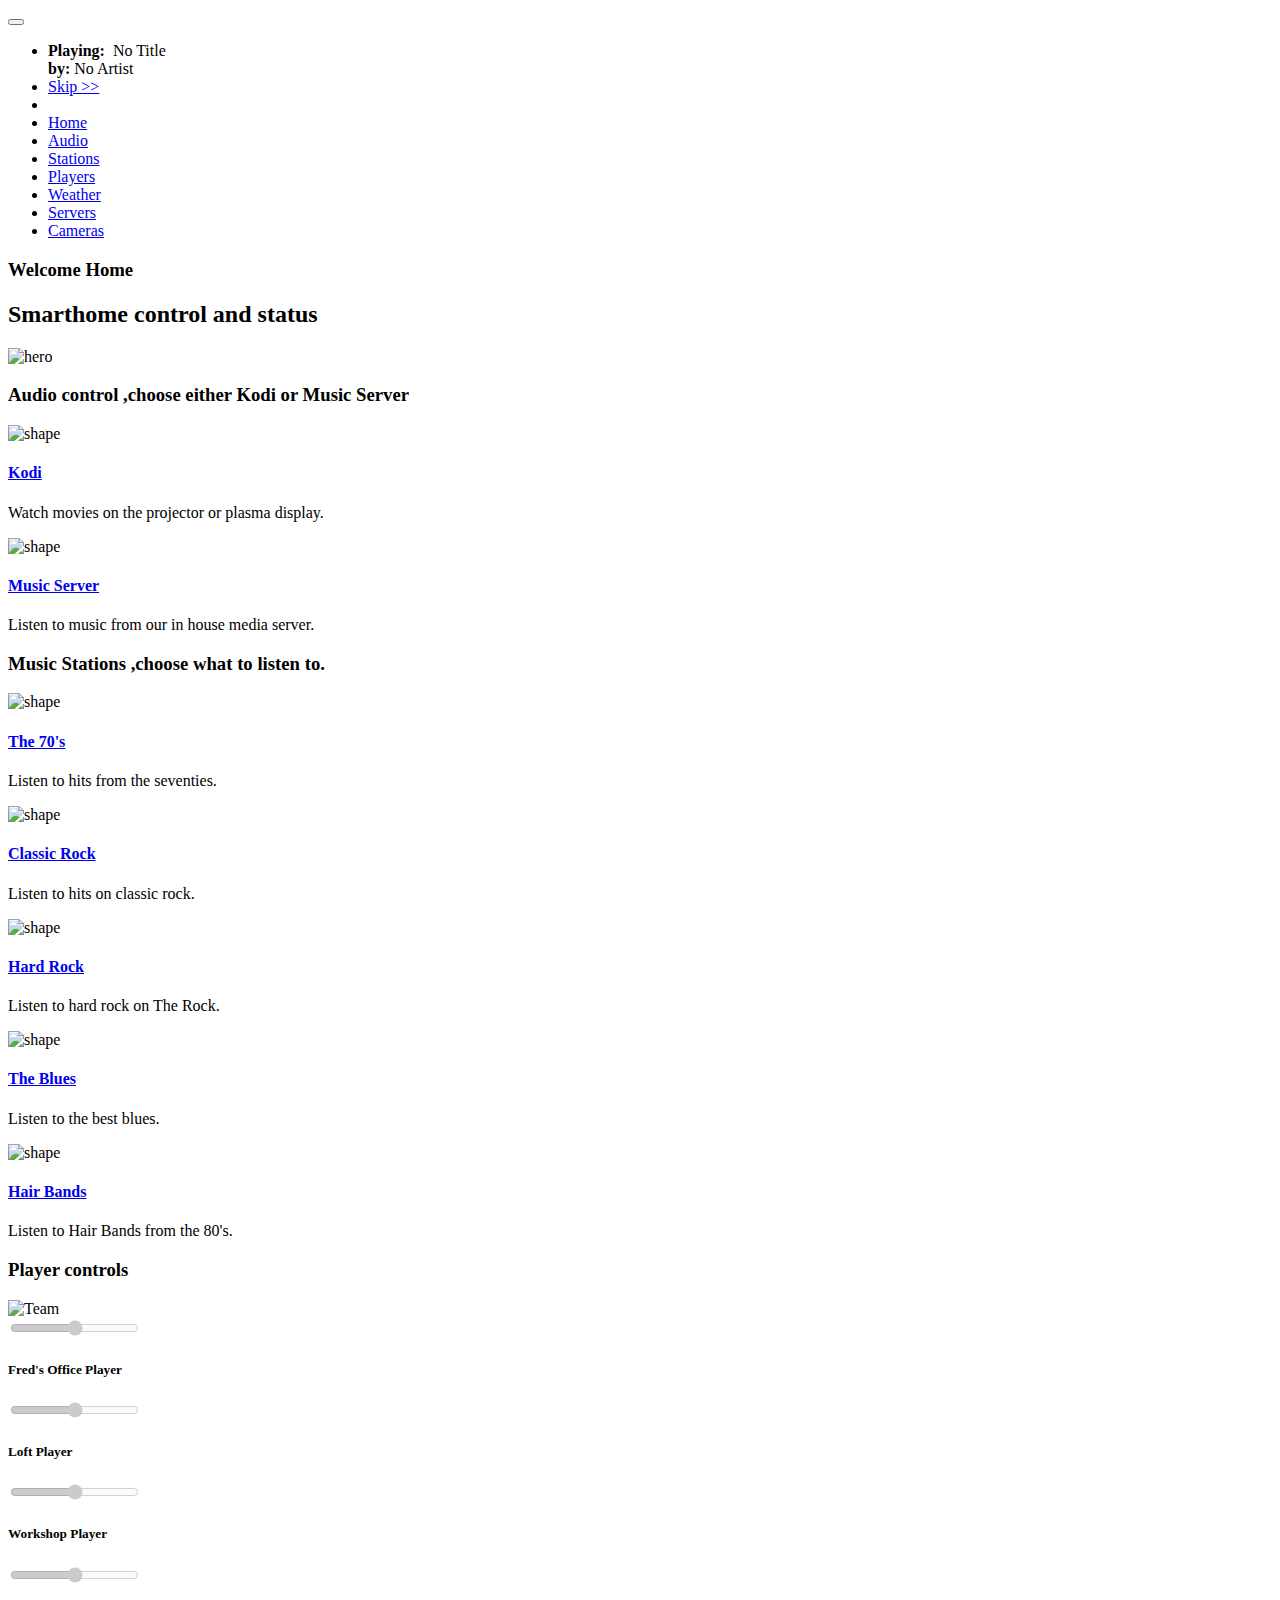
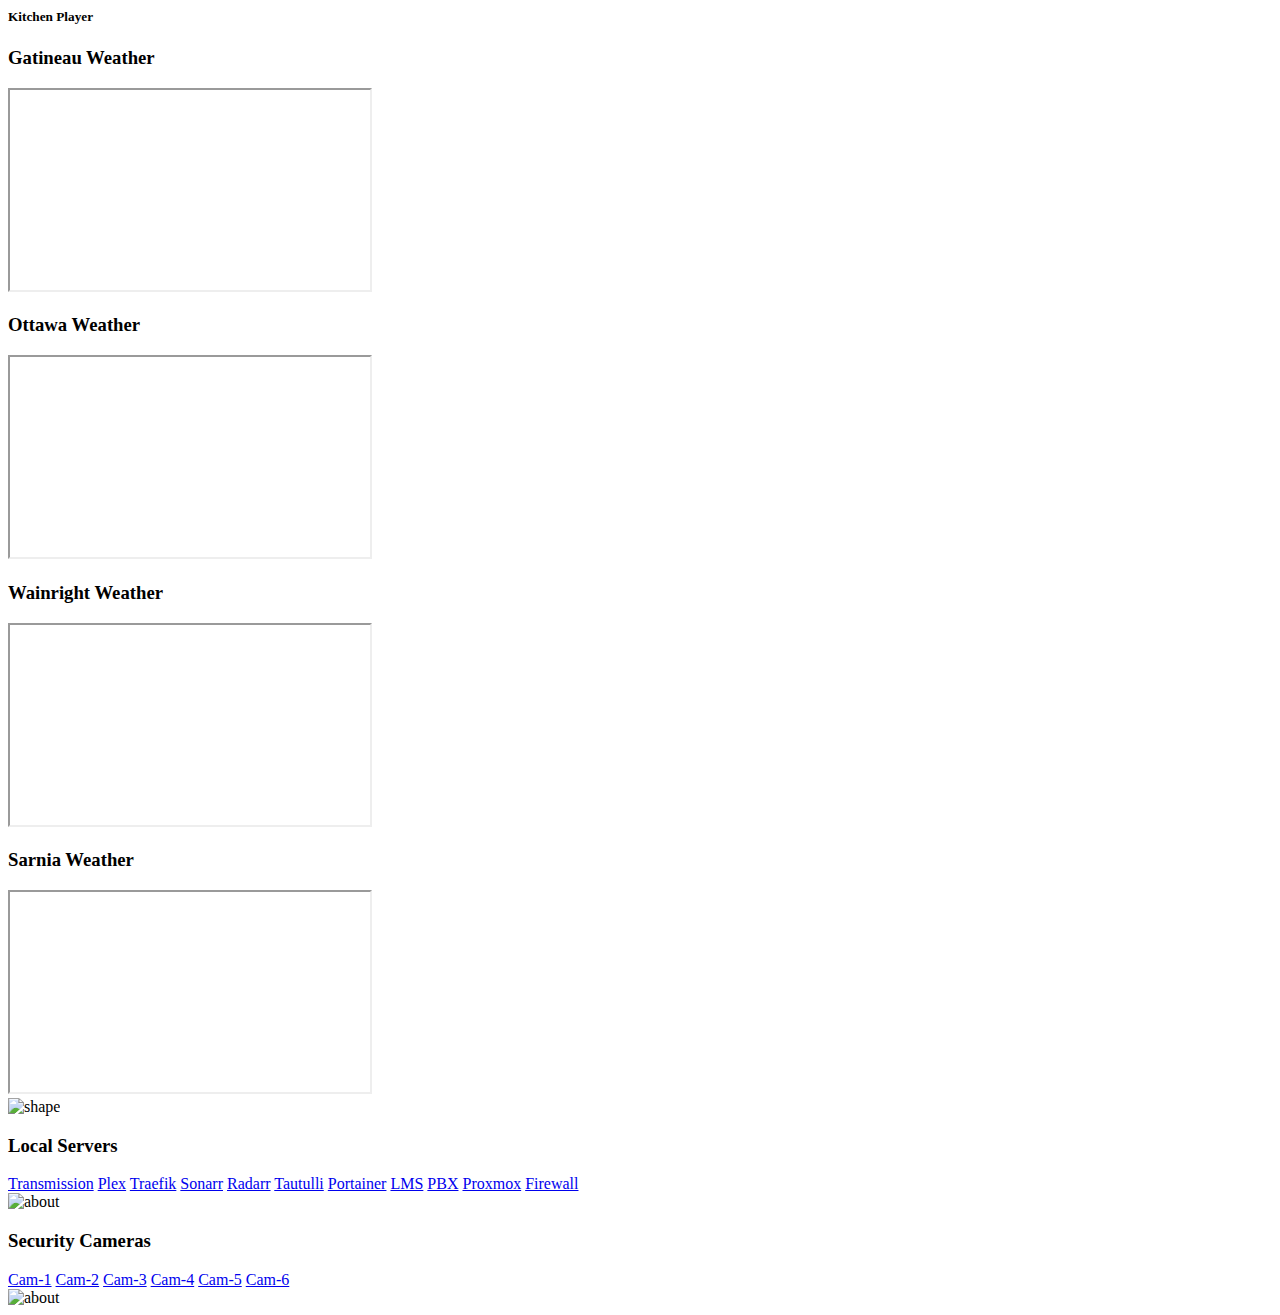
==== commit df328dad: "Added player controls. Not complete yet." ====
--- a/src/main/resources/templates/index.html
+++ b/src/main/resources/templates/index.html
@@ -42,6 +42,8 @@
 <link rel="stylesheet" href="css/base_switch.css">
 <link rel="stylesheet" href="css/switch.css">
 
+<!--====== Player CSS ======-->
+<link rel="stylesheet" href="css/player.css">
 </head>
 
 <body>
@@ -106,10 +108,10 @@
 										href="#players">Players</a></li>
 									<li class="nav-item"><a class="page-scroll"
 										href="#weather">Weather</a></li>
-                                    <li class="nav-item"><a class="page-scroll"
-                                        href="#servers">Servers</a></li>
-                                    <li class="nav-item"><a class="page-scroll"
-                                        href="#cameras">Cameras</a></li>
+									<li class="nav-item"><a class="page-scroll"
+										href="#servers">Servers</a></li>
+									<li class="nav-item"><a class="page-scroll"
+										href="#cameras">Cameras</a></li>
 								</ul>
 							</div>
 							<!-- navbar collapse -->
@@ -371,8 +373,11 @@
 					<div class="section-title text-center pb-30">
 						<div class="line m-auto"></div>
 						<h3 class="title">
-							<span>Control the players.</span>
+							<span>Player controls</span>
 						</h3>
+						<div class="team-image">
+							<img src="images/squeezebox_180.png" alt="Team">
+						</div>
 					</div>
 					<!-- section title -->
 				</div>
@@ -382,27 +387,32 @@
 				<div class="col-lg-6 col-md-7 col-sm-8">
 					<div class="single-team text-center mt-30 wow fadeIn"
 						data-wow-duration="1s" data-wow-delay="0.2s">
-						<div class="team-image">
-							<img src="images/squeezebox_180.png" alt="Team">
-						</div>
 						<div class="row justify-content-center">
-							<div class="team-content">
-								<label class="switch"> <input class="switch-input"
-									type="checkbox" id="powerFred"
-									onClick="powerSwitch(this, 'FRED')" /> <span
-									class="switch-label" data-on="On" data-off="Off"></span> <span
-									class="switch-handle"></span>
-								</label>
-							</div>
-							<div>
-								<button class="btn btn-primary" style="margin-top: 28px"
-									type="button" id="playFred" onClick="playButton(this, 'FRED')">
-									Play</button>
-							</div>
-							<div class="col-lg-7">
-								<label class="slidecontainer"> <input disabled
-									class="slider" type="range" id="volumeFred" min="0" max="100">
-								</label>
+							<div class="player">
+								<div class="info">
+									<div>
+										<label class="slidecontainer"> <input disabled
+											class="slider" type="range" id="volumeFred" min="0" max="100">
+										</label>
+									</div>
+									<div class="controls" id="controlsFred">
+										<div class="power" id="powerFred">
+											<i class="fa fa-power-off"></i>
+										</div>
+										<div class="previous" id="prevFred">
+											<i class="fa fa-fast-backward"></i>
+										</div>
+										<div class="play" id="playFred">
+											<i class="fa fa-play"></i>
+										</div>
+										<div class="pause" id="pauseFred">
+											<i class="fa fa-pause"></i>
+										</div>
+										<div class="next" id="nextFred">
+											<i class="fa fa-fast-forward"></i>
+										</div>
+									</div>
+								</div>
 							</div>
 						</div>
 						<h5 class="holder-name">
@@ -414,27 +424,32 @@
 				<div class="col-lg-6 col-md-7 col-sm-8">
 					<div class="single-team text-center mt-30 wow fadeIn"
 						data-wow-duration="1s" data-wow-delay="0.5s">
-						<div class="team-image">
-							<img src="images/squeezebox_180.png" alt="Team">
-						</div>
 						<div class="row justify-content-center">
-							<div class="team-content">
-								<label class="switch"> <input class="switch-input"
-									type="checkbox" id="powerLoft"
-									onClick="powerSwitch(this, 'LOFT')" /> <span
-									class="switch-label" data-on="On" data-off="Off"></span> <span
-									class="switch-handle"></span>
-								</label>
-							</div>
-							<div>
-								<button class="btn btn-primary" style="margin-top: 28px"
-									type="button" id="playFred" onClick="playButton(this, 'LOFT')">
-									Play</button>
-							</div>
-							<div class="col-lg-7">
-								<label class="slidecontainer"> <input disabled
-									class="slider" type="range" id="volumeLoft" min="0" max="100">
-								</label>
+							<div class="player">
+								<div class="info">
+									<div>
+										<label class="slidecontainer"> <input disabled
+											class="slider" type="range" id="volumeLoft" min="0" max="100">
+										</label>
+									</div>
+									<div class="controls">
+										<div class="power" id="powerLoft">
+											<i class="fa fa-power-off"></i>
+										</div>
+										<div class="previous" id="prevLot">
+											<i class="fa fa-fast-backward"></i>
+										</div>
+										<div class="play" id="playLoft">
+											<i class="fa fa-play"></i>
+										</div>
+										<div class="pause" id="pauseLoft">
+											<i class="fa fa-pause"></i>
+										</div>
+										<div class="next" id="nextLoft">
+											<i class="fa fa-fast-forward"></i>
+										</div>
+									</div>
+								</div>
 							</div>
 						</div>
 						<h5 class="holder-name">
@@ -446,28 +461,33 @@
 				<div class="col-lg-6 col-md-7 col-sm-8">
 					<div class="single-team text-center mt-30 wow fadeIn"
 						data-wow-duration="1s" data-wow-delay="0.8s">
-						<div class="team-image">
-							<img src="images/squeezebox_180.png" alt="Team">
-						</div>
 						<div class="row justify-content-center">
-							<div class="team-content">
-								<label class="switch"> <input class="switch-input"
-									type="checkbox" id="powerWorkshop"
-									onClick="powerSwitch(this, 'WORKSHOP')" /> <span
-									class="switch-label" data-on="On" data-off="Off"></span> <span
-									class="switch-handle"></span>
-								</label>
-							</div>
-							<div>
-								<button class="btn btn-primary" style="margin-top: 28px"
-									type="button" id="playFred"
-									onClick="playButton(this, 'WORKSHOP')">Play</button>
-							</div>
-							<div class="col-lg-7">
-								<label class="slidecontainer"> <input disabled
-									class="slider" type="range" id="volumeWorkshop" min="0"
-									max="100">
-								</label>
+							<div class="player">
+								<div class="info">
+									<div>
+										<label class="slidecontainer"> <input disabled
+											class="slider" type="range" id="volumeWorkshop" min="0"
+											max="100">
+										</label>
+									</div>
+									<div class="controls">
+										<div class="power" id="powerWorkshop">
+											<i class="fa fa-power-off"></i>
+										</div>
+										<div class="previous" id="prevWorkshop">
+											<i class="fa fa-fast-backward"></i>
+										</div>
+										<div class="play" id="playWorkshop">
+											<i class="fa fa-play"></i>
+										</div>
+										<div class="pause" id="pauseWorkshop">
+											<i class="fa fa-pause"></i>
+										</div>
+										<div class="next" id="nextWorkshop">
+											<i class="fa fa-fast-forward"></i>
+										</div>
+									</div>
+								</div>
 							</div>
 						</div>
 						<h5 class="holder-name">
@@ -479,36 +499,41 @@
 				<div class="col-lg-6 col-md-7 col-sm-8">
 					<div class="single-team text-center mt-30 wow fadeIn"
 						data-wow-duration="1s" data-wow-delay="0.8s">
-						<div class="team-image">
-							<img src="images/squeezebox_180.png" alt="Team">
-						</div>
 						<div class="row justify-content-center">
-							<div class="team-content">
-								<label class="switch"> <input class="switch-input"
-									type="checkbox" id="powerKitchen"
-									onClick="powerSwitch(this, 'KITCHEN')" /> <span
-									class="switch-label" data-on="On" data-off="Off"></span> <span
-									class="switch-handle"></span>
-								</label>
-							</div>
-							<div>
-								<button class="btn btn-primary" style="margin-top: 28px"
-									type="button" id="playFred"
-									onClick="playButton(this, 'KITCHEN')">Play</button>
-							</div>
-							<div class="col-lg-7">
-								<label class="slidecontainer"> <input disabled
-									class="slider" type="range" id="volumeKitchen" min="0"
-									max="100">
-								</label>
+							<div class="player">
+								<div class="info">
+									<div>
+										<label class="slidecontainer"> <input disabled
+											class="slider" type="range" id="volumeKitchen" min="0"
+											max="100">
+										</label>
+									</div>
+									<div class="controls" id="playerControlsKitchen">
+										<div class="power" id="powerKitchen">
+											<i class="fa fa-power-off"></i>
+										</div>
+											<div class="previous" id="prevKitchen">
+												<i class="fa fa-fast-backward"></i>
+											</div>
+											<div class="play" id="playKitchen">
+												<i class="fa fa-play"></i>
+											</div>
+											<div class="pause" id="pauseKitchen">
+												<i class="fa fa-pause"></i>
+											</div>
+											<div class="next" id="nextKitchen">
+												<i class="fa fa-fast-forward"></i>
+											</div>
+									</div>
+								</div>
 							</div>
 						</div>
 						<h5 class="holder-name">
 							<a>Kitchen Player</a>
 						</h5>
 					</div>
-				</div>
-				<!-- single team -->
+					<!-- single team -->
+				</div>
 			</div>
 		</div>
 		<!-- row -->
@@ -614,21 +639,28 @@
 							<h3 class="title">Local Servers</h3>
 						</div>
 						<!-- section title -->
-						<a
-							href="http://dockerhost.athome:9091/transmission/web/"
+						<a href="http://dockerhost.athome:9091/transmission/web/"
 							target="_blank" class="main-btn">Transmission</a> <a
 							href="http://dockerhost.athome:32400/web/index.html"
 							target="_blank" class="main-btn">Plex</a> <a
 							href="http://dockerhost.athome:8088/dashboard/" target="_blank"
-							class="main-btn">Traefik</a> <a href="http://dockerhost.athome:8989/"
-							target="_blank" class="main-btn">Sonarr</a> <a
-							href="http://dockerhost.athome:7878/" target="_blank" class="main-btn">Radarr</a>
-						<a href="http://dockerhost.athome:8181/home" target="_blank"
+							class="main-btn">Traefik</a> <a
+							href="http://dockerhost.athome:8989/" target="_blank"
+							class="main-btn">Sonarr</a> <a
+							href="http://dockerhost.athome:7878/" target="_blank"
+							class="main-btn">Radarr</a> <a
+							href="http://dockerhost.athome:8181/home" target="_blank"
 							class="main-btn">Tautulli</a> <a
-							href="http://dockerhost.athome:9000/#/home"
-							target="_blank" class="main-btn">Portainer</a> <a
+							href="http://dockerhost.athome:9000/#/home" target="_blank"
+							class="main-btn">Portainer</a> <a
 							href="http://squeezer.athome:9000/" target="_blank"
-							class="main-btn">LMS</a>
+							class="main-btn">LMS</a> <a
+							href="http://192.168.0.57/admin" target="_blank"
+							class="main-btn">PBX</a> <a
+							href="https://proxmox.athome:8006" target="_blank"
+							class="main-btn">Proxmox</a> <a
+							href="http://192.168.0.1" target="_blank"
+							class="main-btn">Firewall</a>
 					</div>
 					<!-- about content -->
 				</div>
@@ -660,18 +692,12 @@
 							<h3 class="title">Security Cameras</h3>
 						</div>
 						<!-- section title -->
-                        <a href="http://192.168.0.61"
-                            target="_blank" class="main-btn">Cam-1</a>
-                        <a href="http://192.168.0.62"
-                            target="_blank" class="main-btn">Cam-2</a>
-                        <a href="http://192.168.0.63"
-                            target="_blank" class="main-btn">Cam-3</a>
-                        <a href="http://192.168.0.64"
-                            target="_blank" class="main-btn">Cam-4</a>
-                        <a href="http://192.168.0.65"
-                            target="_blank" class="main-btn">Cam-5</a>
-                        <a href="http://192.168.0.66"
-                            target="_blank" class="main-btn">Cam-6</a>
+						<a href="http://192.168.0.61" target="_blank" class="main-btn">Cam-1</a>
+						<a href="http://192.168.0.62" target="_blank" class="main-btn">Cam-2</a>
+						<a href="http://192.168.0.63" target="_blank" class="main-btn">Cam-3</a>
+						<a href="http://192.168.0.64" target="_blank" class="main-btn">Cam-4</a>
+						<a href="http://192.168.0.65" target="_blank" class="main-btn">Cam-5</a>
+						<a href="http://192.168.0.66" target="_blank" class="main-btn">Cam-6</a>
 					</div>
 					<!-- about content -->
 				</div>
@@ -736,5 +762,7 @@
 	<!--====== Main js ======-->
 	<script src="js/main.js"></script>
 
+	<!--====== Player js ======-->
+	<script src="js/player.js"></script>
 </body>
 </html>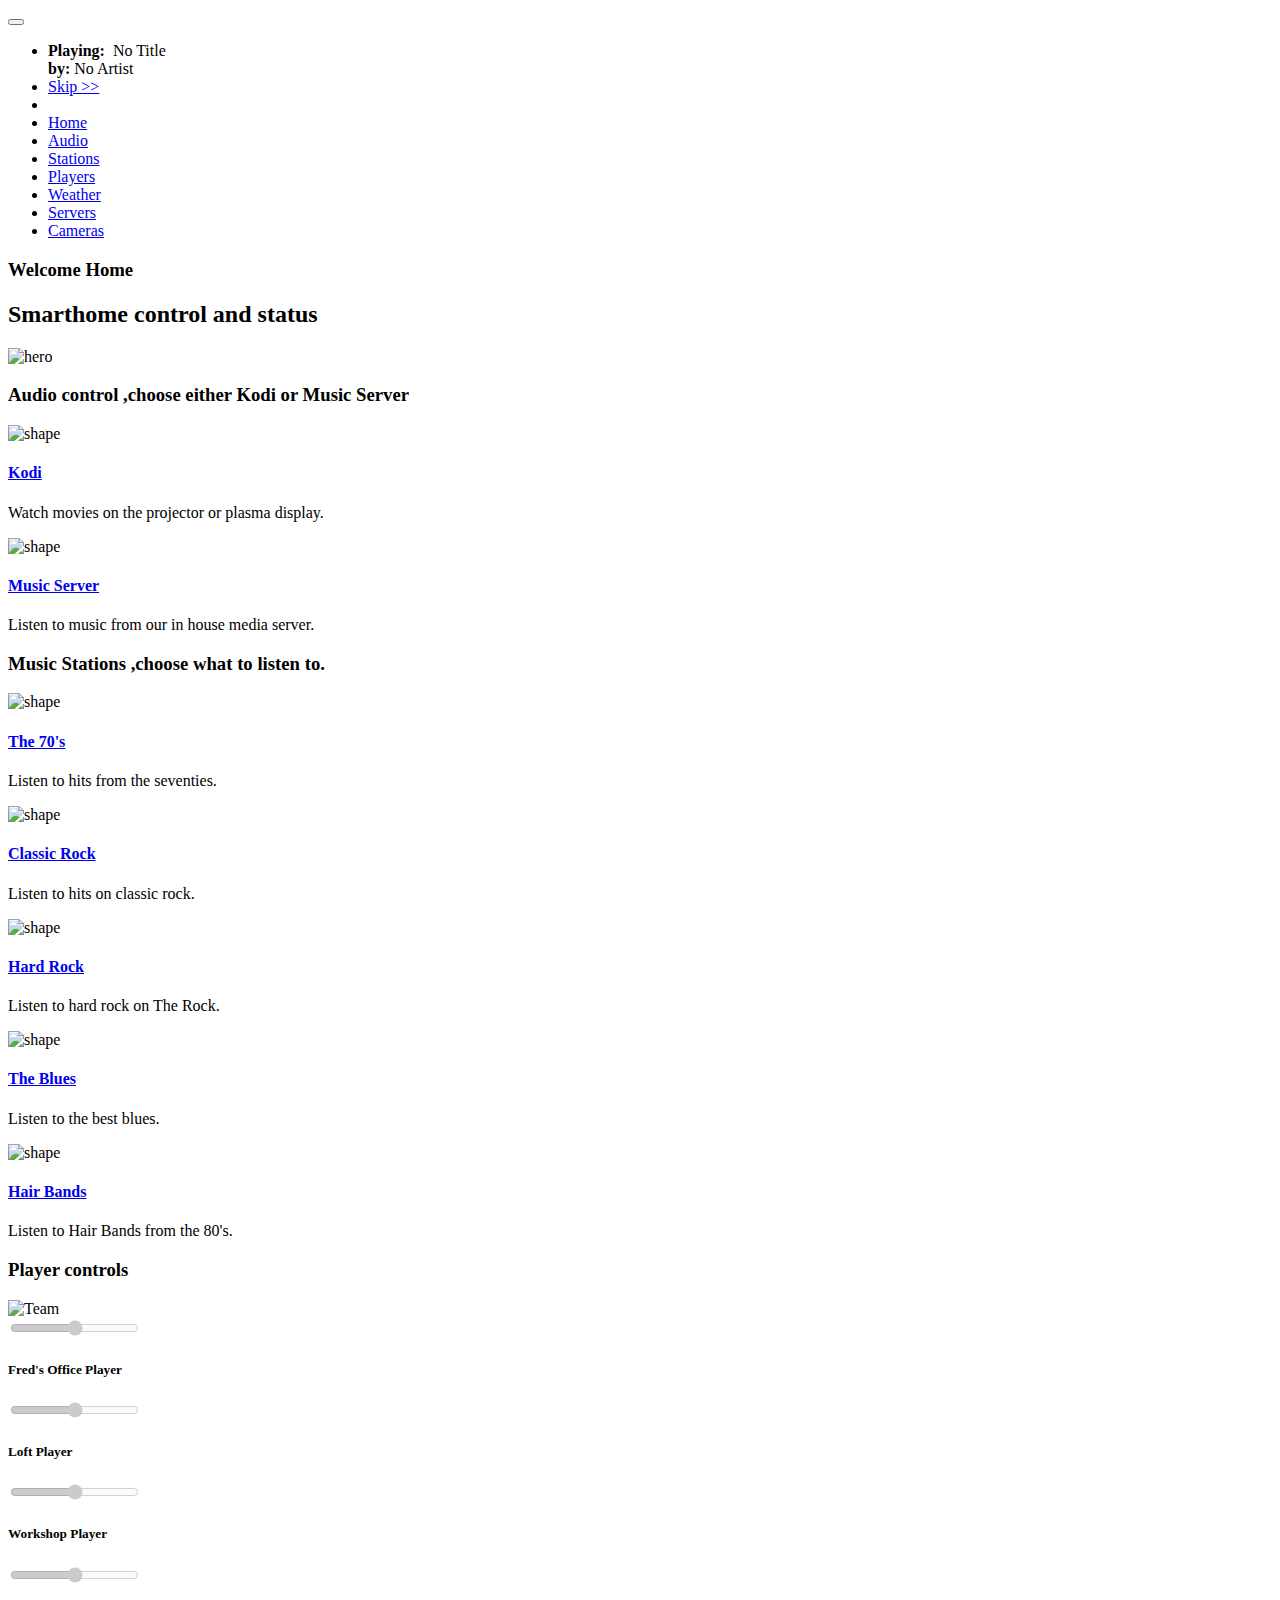
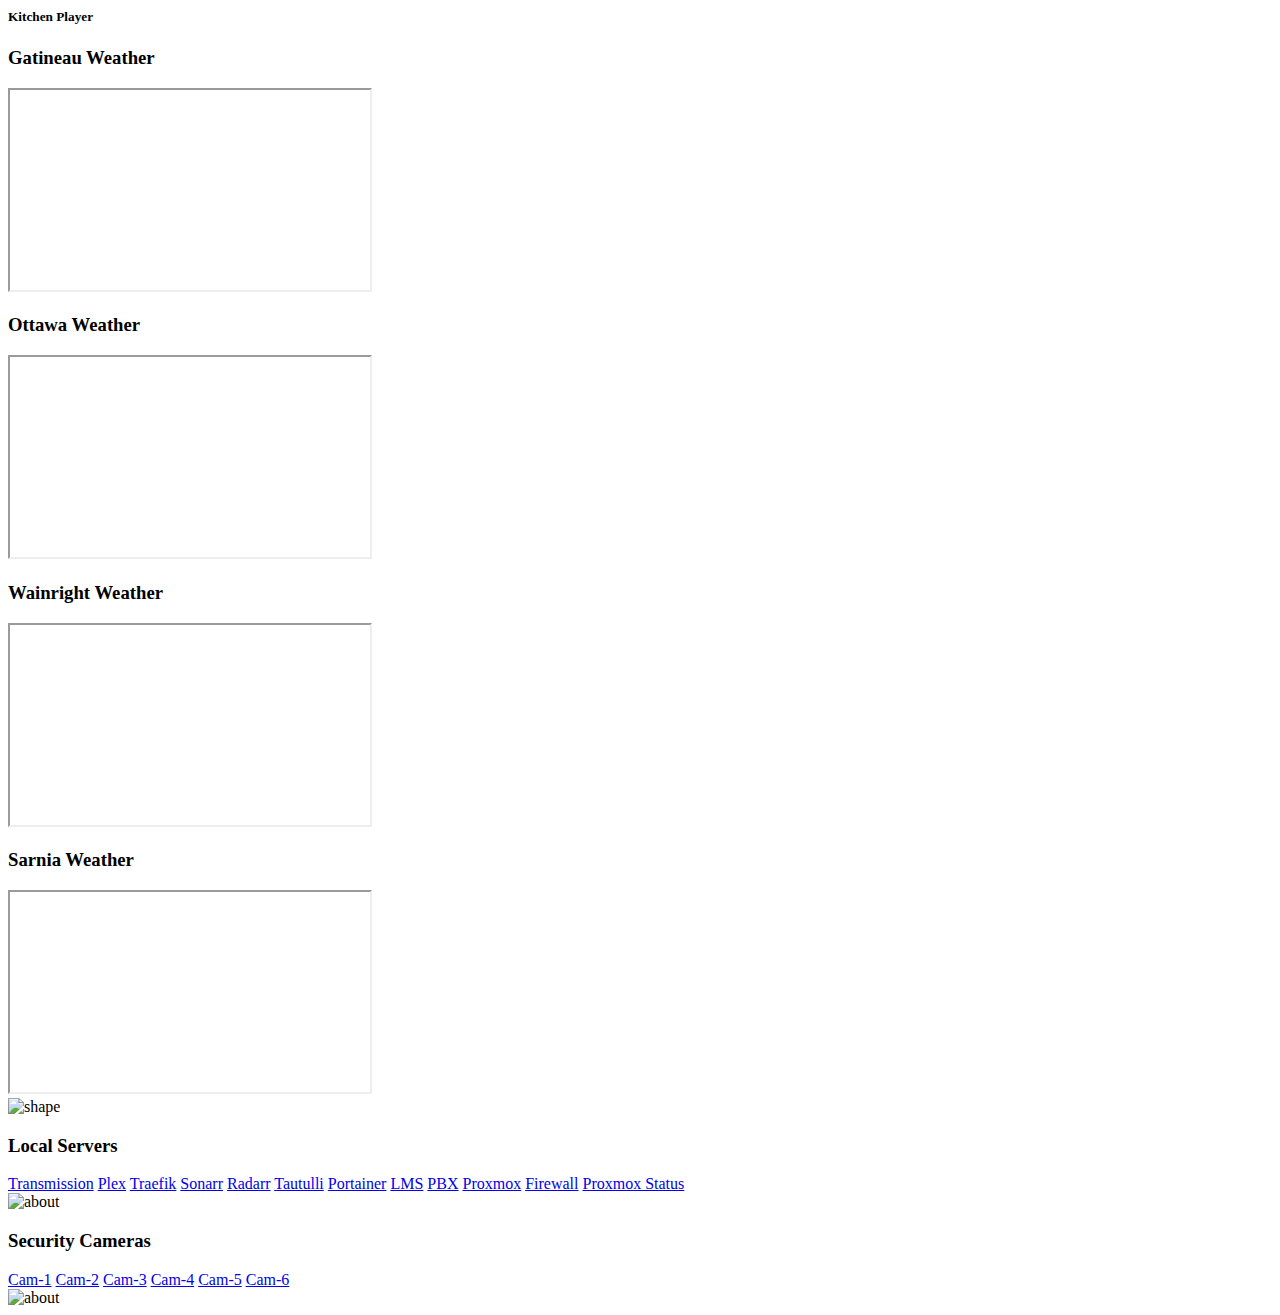
==== commit 3a28da02: "Docker image generation and notes." ====
--- a/src/main/resources/templates/index.html
+++ b/src/main/resources/templates/index.html
@@ -512,18 +512,18 @@
 										<div class="power" id="powerKitchen">
 											<i class="fa fa-power-off"></i>
 										</div>
-											<div class="previous" id="prevKitchen">
-												<i class="fa fa-fast-backward"></i>
-											</div>
-											<div class="play" id="playKitchen">
-												<i class="fa fa-play"></i>
-											</div>
-											<div class="pause" id="pauseKitchen">
-												<i class="fa fa-pause"></i>
-											</div>
-											<div class="next" id="nextKitchen">
-												<i class="fa fa-fast-forward"></i>
-											</div>
+										<div class="previous" id="prevKitchen">
+											<i class="fa fa-fast-backward"></i>
+										</div>
+										<div class="play" id="playKitchen">
+											<i class="fa fa-play"></i>
+										</div>
+										<div class="pause" id="pauseKitchen">
+											<i class="fa fa-pause"></i>
+										</div>
+										<div class="next" id="nextKitchen">
+											<i class="fa fa-fast-forward"></i>
+										</div>
 									</div>
 								</div>
 							</div>
@@ -654,13 +654,13 @@
 							href="http://dockerhost.athome:9000/#/home" target="_blank"
 							class="main-btn">Portainer</a> <a
 							href="http://squeezer.athome:9000/" target="_blank"
-							class="main-btn">LMS</a> <a
-							href="http://192.168.0.57/admin" target="_blank"
-							class="main-btn">PBX</a> <a
+							class="main-btn">LMS</a> <a href="http://192.168.0.57/admin"
+							target="_blank" class="main-btn">PBX</a> <a
 							href="https://proxmox.athome:8006" target="_blank"
-							class="main-btn">Proxmox</a> <a
-							href="http://192.168.0.1" target="_blank"
-							class="main-btn">Firewall</a>
+							class="main-btn">Proxmox</a> <a href="http://192.168.0.1"
+							target="_blank" class="main-btn">Firewall</a> <a
+							href="http://tickstack:3000/d/kxQQuHRZk/proxmox?orgId=1&refresh=5s&kiosk"
+							target="_blank" class="main-btn">Proxmox Status</a>
 					</div>
 					<!-- about content -->
 				</div>
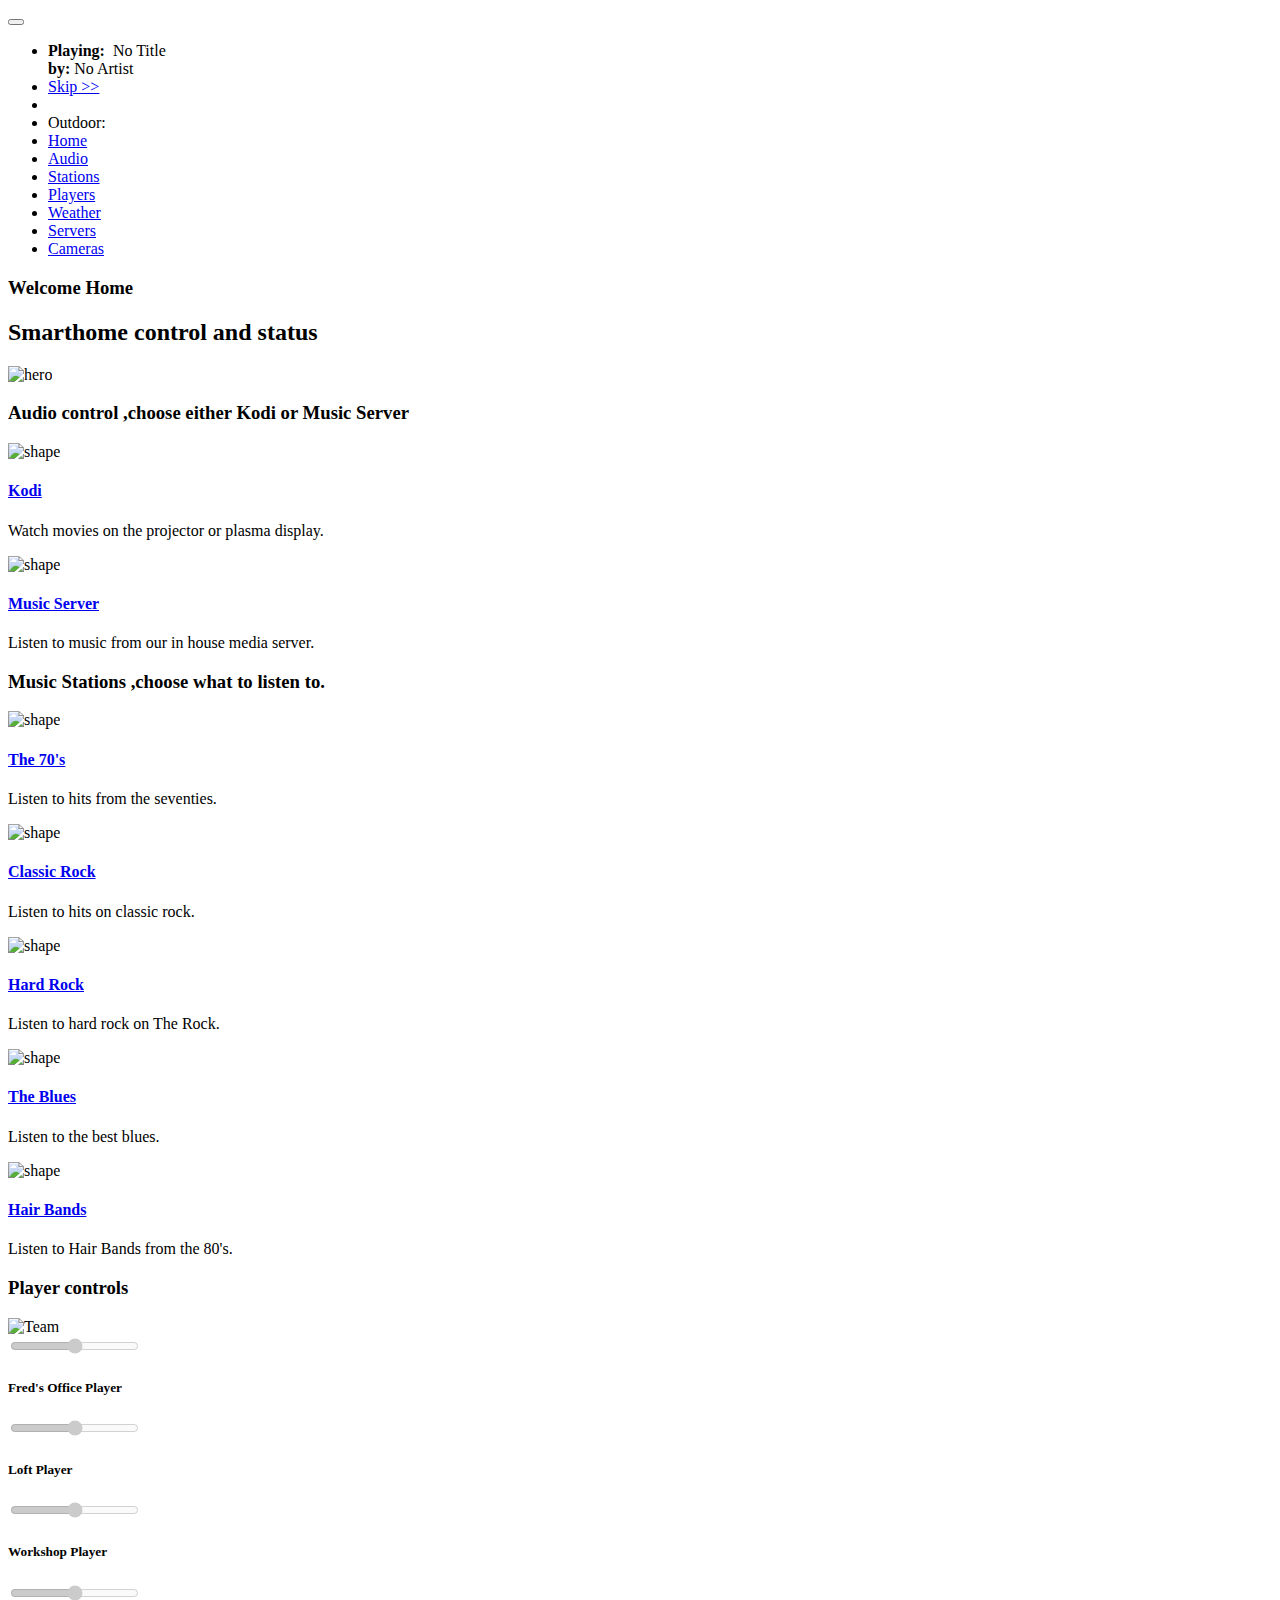
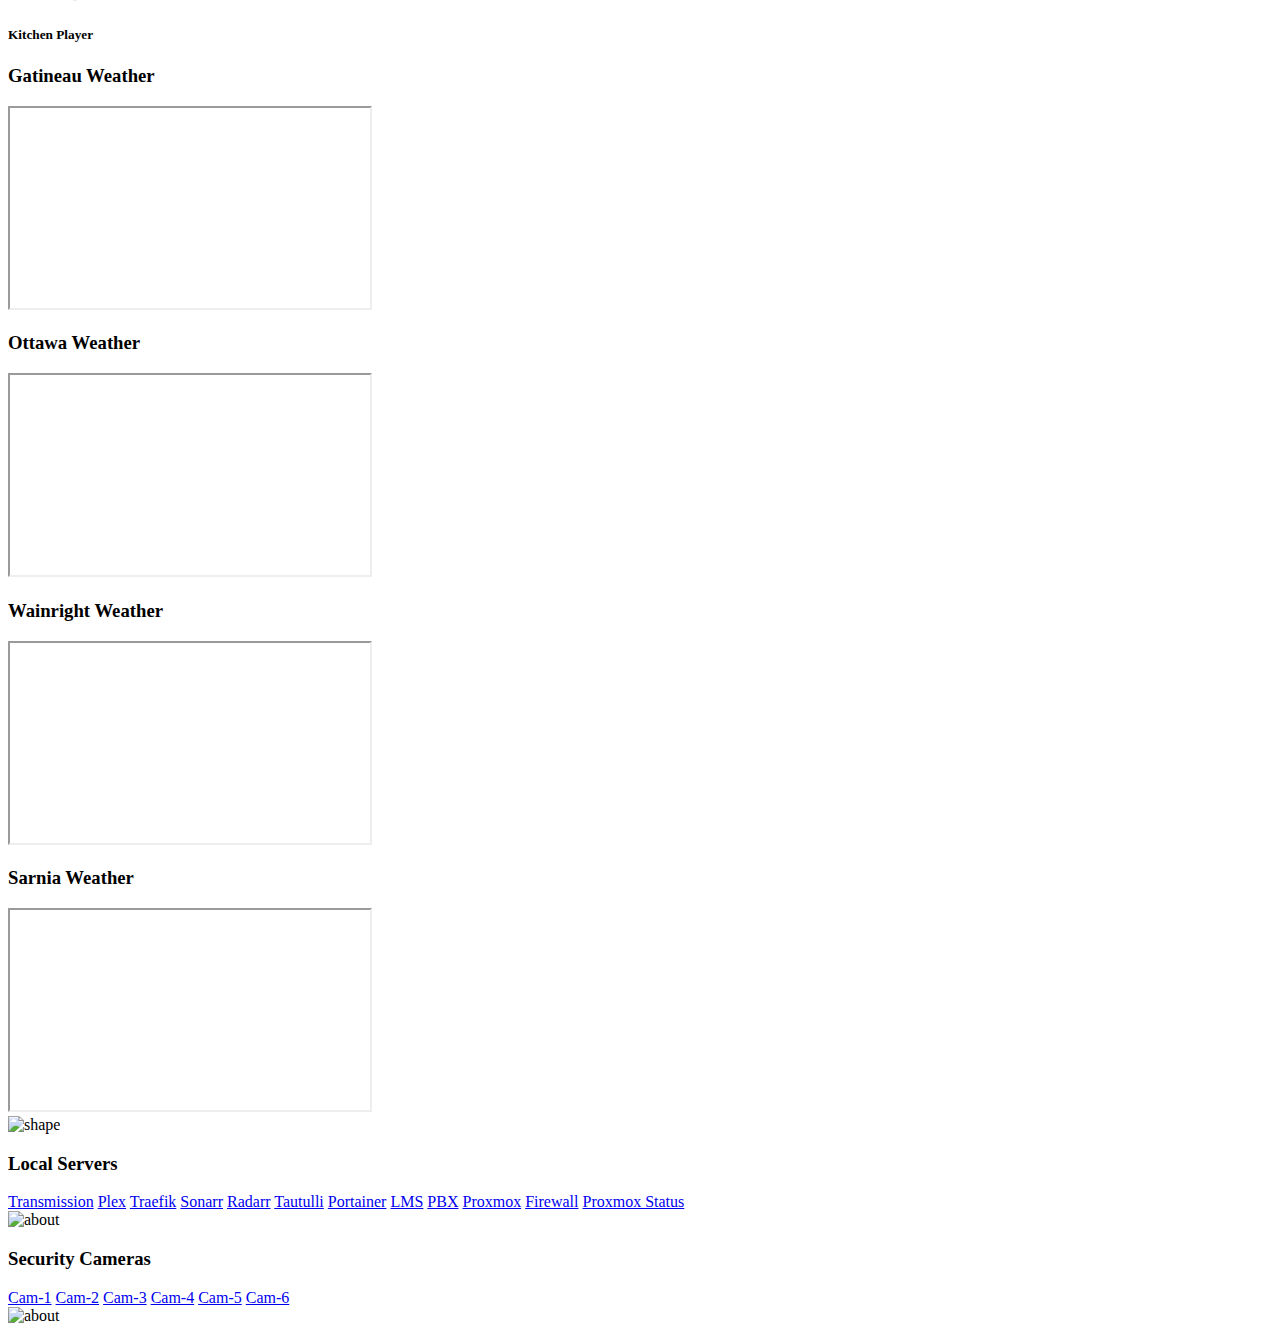
==== commit 2674c7c8: "Added emoncms temperature query." ====
--- a/src/main/resources/templates/index.html
+++ b/src/main/resources/templates/index.html
@@ -95,9 +95,10 @@
 									<li class="nav-item active pull-left"><a id="trackInfo"><strong>Playing:&nbsp;</strong>
 											No Title<strong><br>by:&nbsp;</strong>No Artist</a></li>
 									<li class="nav-item active pull-left"><a
-										onclick="nextSong()" href="javascript:void(0)">Skip
-											&gt;&gt;</a>
+										onclick="nextSong()" href="javascript:void(0)">Skip&nbsp;&gt;&gt;</a>
 									<li class="nav-item active">
+									<li class="nav-item"><a class="page-scroll"
+										id="currentTemp">Outdoor:</a></li>
 									<li class="nav-item"><a class="page-scroll" href="#home">Home</a>
 									</li>
 									<li class="nav-item"><a class="page-scroll" href="#audio">Audio</a>
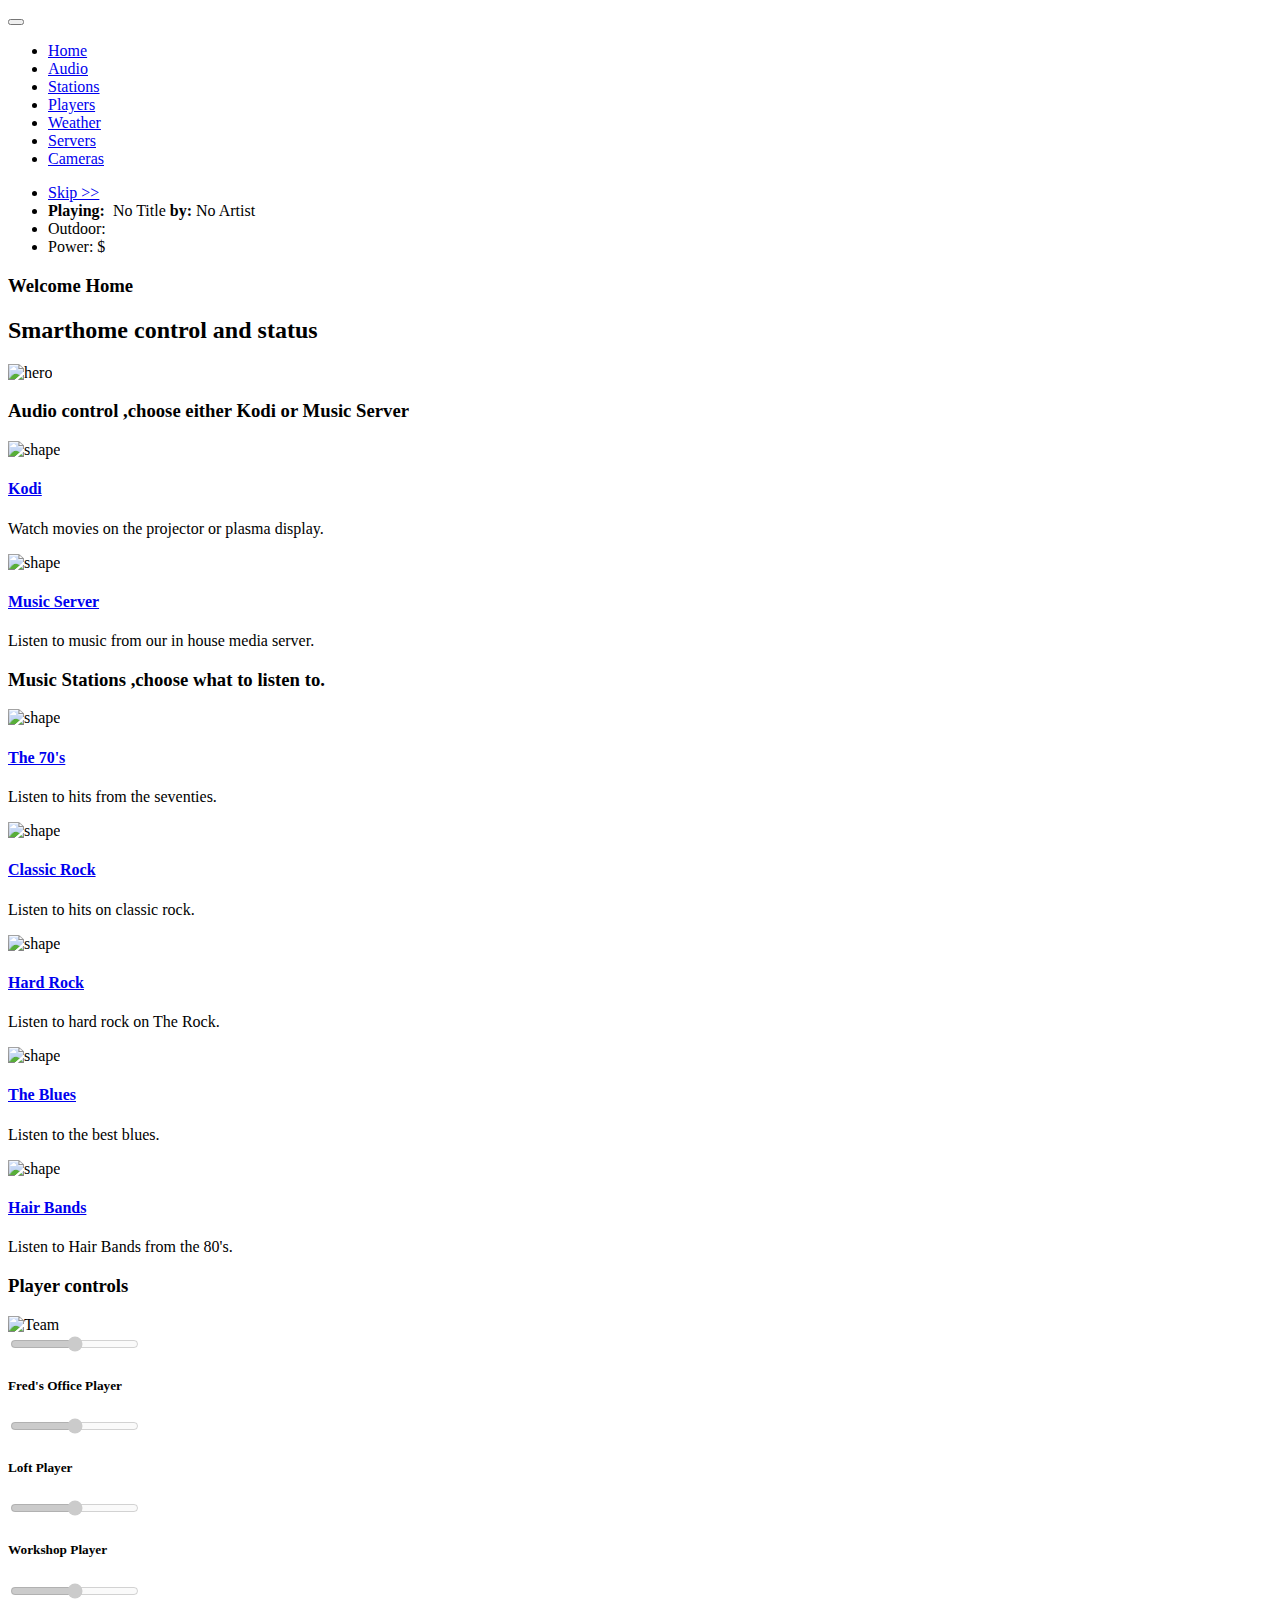
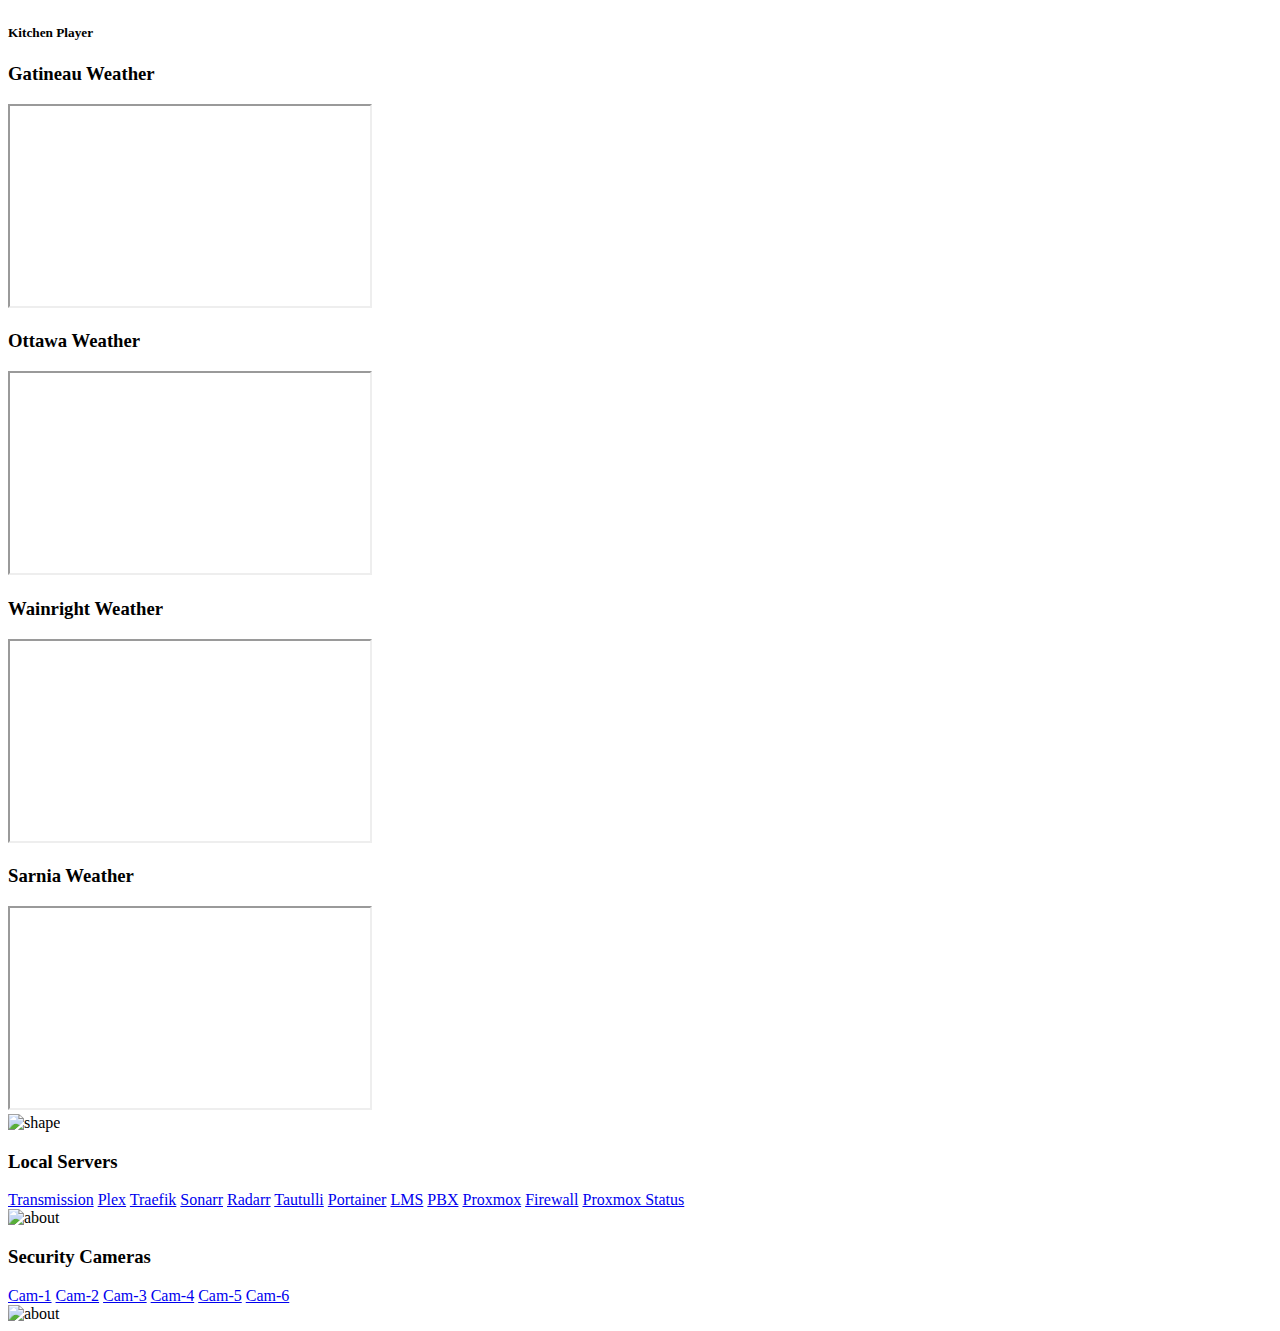
==== commit 6db198cf: "Player controls implemented. Added temperature and power cost." ====
--- a/src/main/resources/templates/index.html
+++ b/src/main/resources/templates/index.html
@@ -89,31 +89,37 @@
 								<span class="toggler-icon"></span>
 							</button>
 
-							<div class="collapse navbar-collapse sub-menu-bar"
+							<div class="collapse navbar-collapse sub-menu-bar flex-md-column"
 								id="navbarSupportedContent">
-								<ul id="nav" class="navbar-nav ml-auto">
-									<li class="nav-item active pull-left"><a id="trackInfo"><strong>Playing:&nbsp;</strong>
-											No Title<strong><br>by:&nbsp;</strong>No Artist</a></li>
-									<li class="nav-item active pull-left"><a
-										onclick="nextSong()" href="javascript:void(0)">Skip&nbsp;&gt;&gt;</a>
-									<li class="nav-item active">
-									<li class="nav-item"><a class="page-scroll"
-										id="currentTemp">Outdoor:</a></li>
-									<li class="nav-item"><a class="page-scroll" href="#home">Home</a>
-									</li>
-									<li class="nav-item"><a class="page-scroll" href="#audio">Audio</a>
-									</li>
-									<li class="nav-item"><a class="page-scroll"
-										href="#stations">Stations</a></li>
-									<li class="nav-item"><a class="page-scroll"
-										href="#players">Players</a></li>
-									<li class="nav-item"><a class="page-scroll"
-										href="#weather">Weather</a></li>
-									<li class="nav-item"><a class="page-scroll"
-										href="#servers">Servers</a></li>
-									<li class="nav-item"><a class="page-scroll"
-										href="#cameras">Cameras</a></li>
-								</ul>
+								<div class="row">
+									<ul id="nav" class="navbar-nav ml-auto">
+										<li class="nav-item"><a class="page-scroll" href="#home">Home</a>
+										</li>
+										<li class="nav-item"><a class="page-scroll" href="#audio">Audio</a></li>
+										<li class="nav-item"><a class="page-scroll"
+											href="#stations">Stations</a></li>
+										<li class="nav-item"><a class="page-scroll"
+											href="#players">Players</a></li>
+										<li class="nav-item"><a class="page-scroll"
+											href="#weather">Weather</a></li>
+										<li class="nav-item"><a class="page-scroll"
+											href="#servers">Servers</a></li>
+										<li class="nav-item"><a class="page-scroll"
+											href="#cameras">Cameras</a></li>
+									</ul>
+								</div>
+								<div class="row">
+									<ul id="nav" class="navbar-nav ml-auto">
+										<li class="nav-item active pull-left"><a
+											onclick="nextSong()" href="javascript:void(0)">Skip&nbsp;&gt;&gt;</a>
+										<li class="nav-item active pull-left"><a id="trackInfo"><strong>Playing:&nbsp;</strong>
+												No Title<strong>&nbsp;by:&nbsp;</strong>No Artist</a></li>
+										<li class="nav-item active"><a class="nav-item"
+											id="currentTemp">Outdoor:</a></li>
+										<li class="nav-item active"><a class="nav-item"
+											id="powerCost">Power: $</a></li>
+									</ul>
+								</div>
 							</div>
 							<!-- navbar collapse -->
 
@@ -433,11 +439,11 @@
 											class="slider" type="range" id="volumeLoft" min="0" max="100">
 										</label>
 									</div>
-									<div class="controls">
+									<div class="controls" id="controlsLoft">
 										<div class="power" id="powerLoft">
 											<i class="fa fa-power-off"></i>
 										</div>
-										<div class="previous" id="prevLot">
+										<div class="previous" id="prevLoft">
 											<i class="fa fa-fast-backward"></i>
 										</div>
 										<div class="play" id="playLoft">
